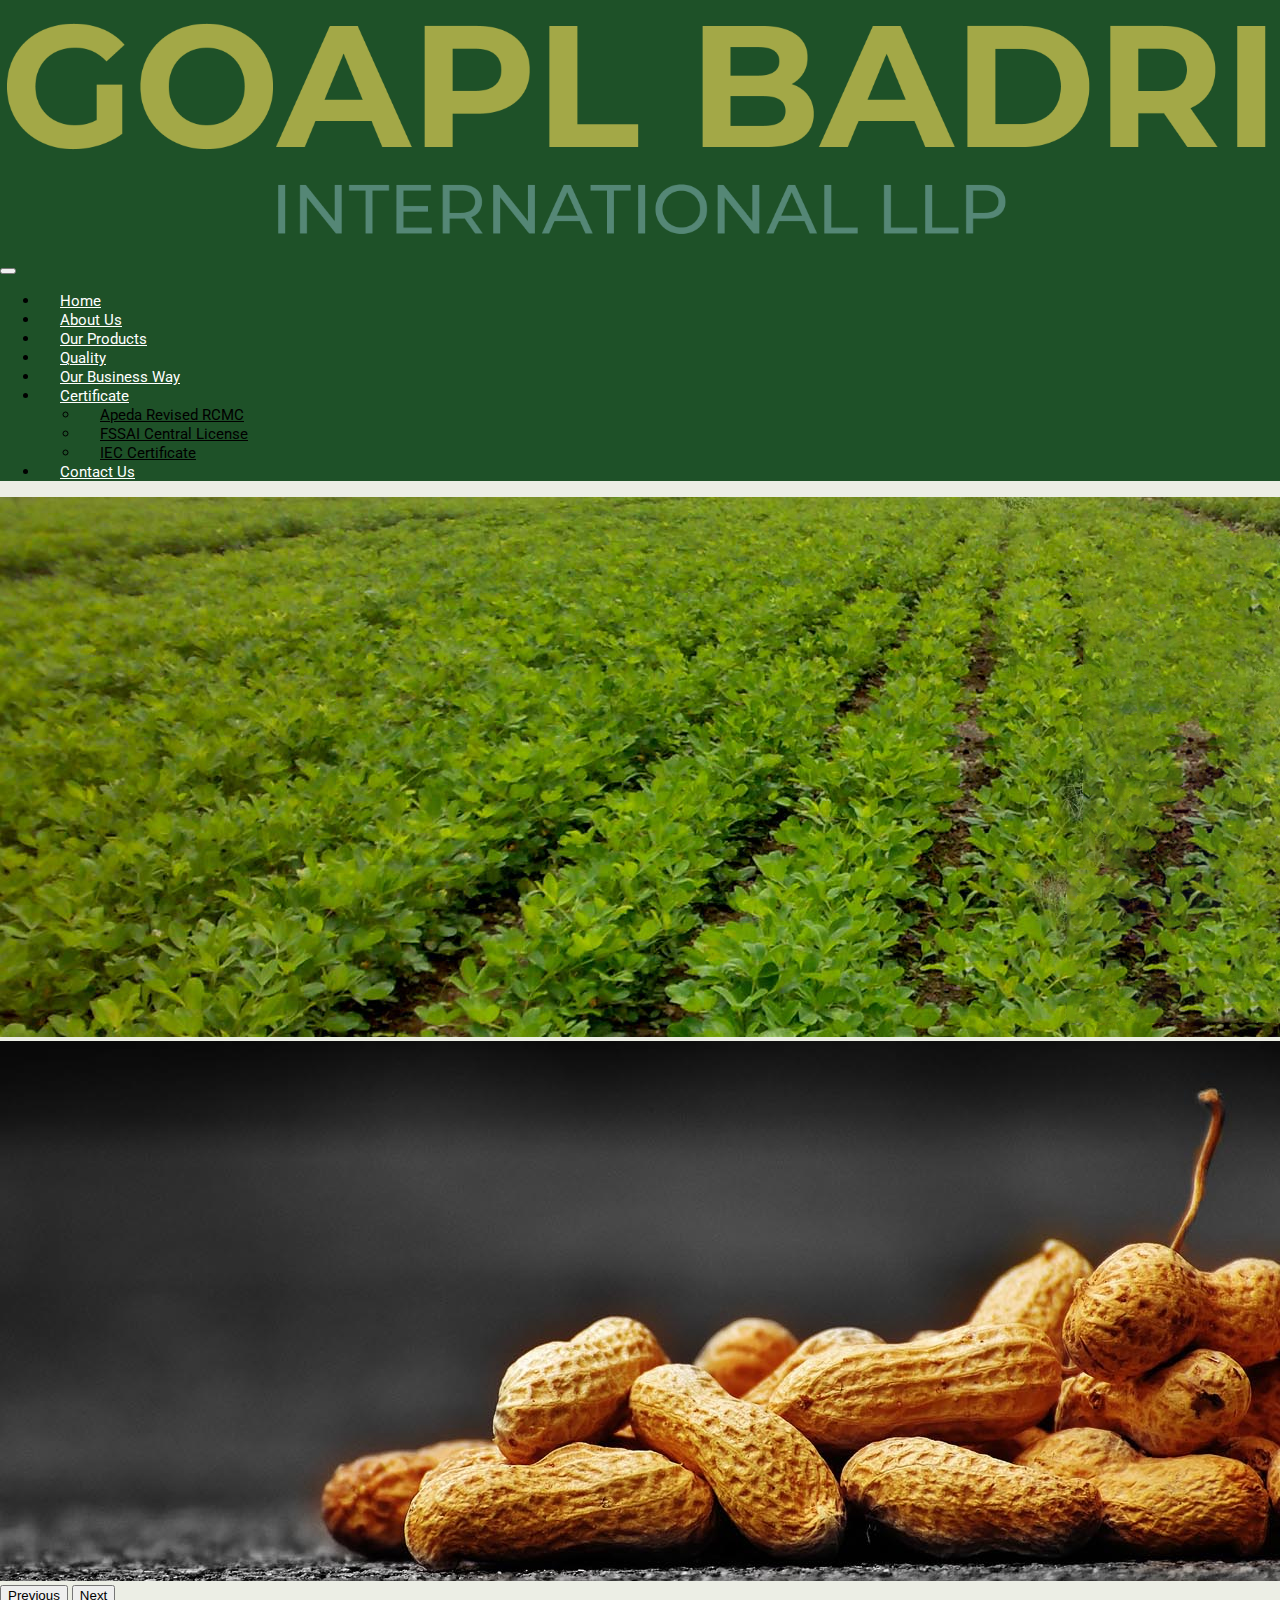
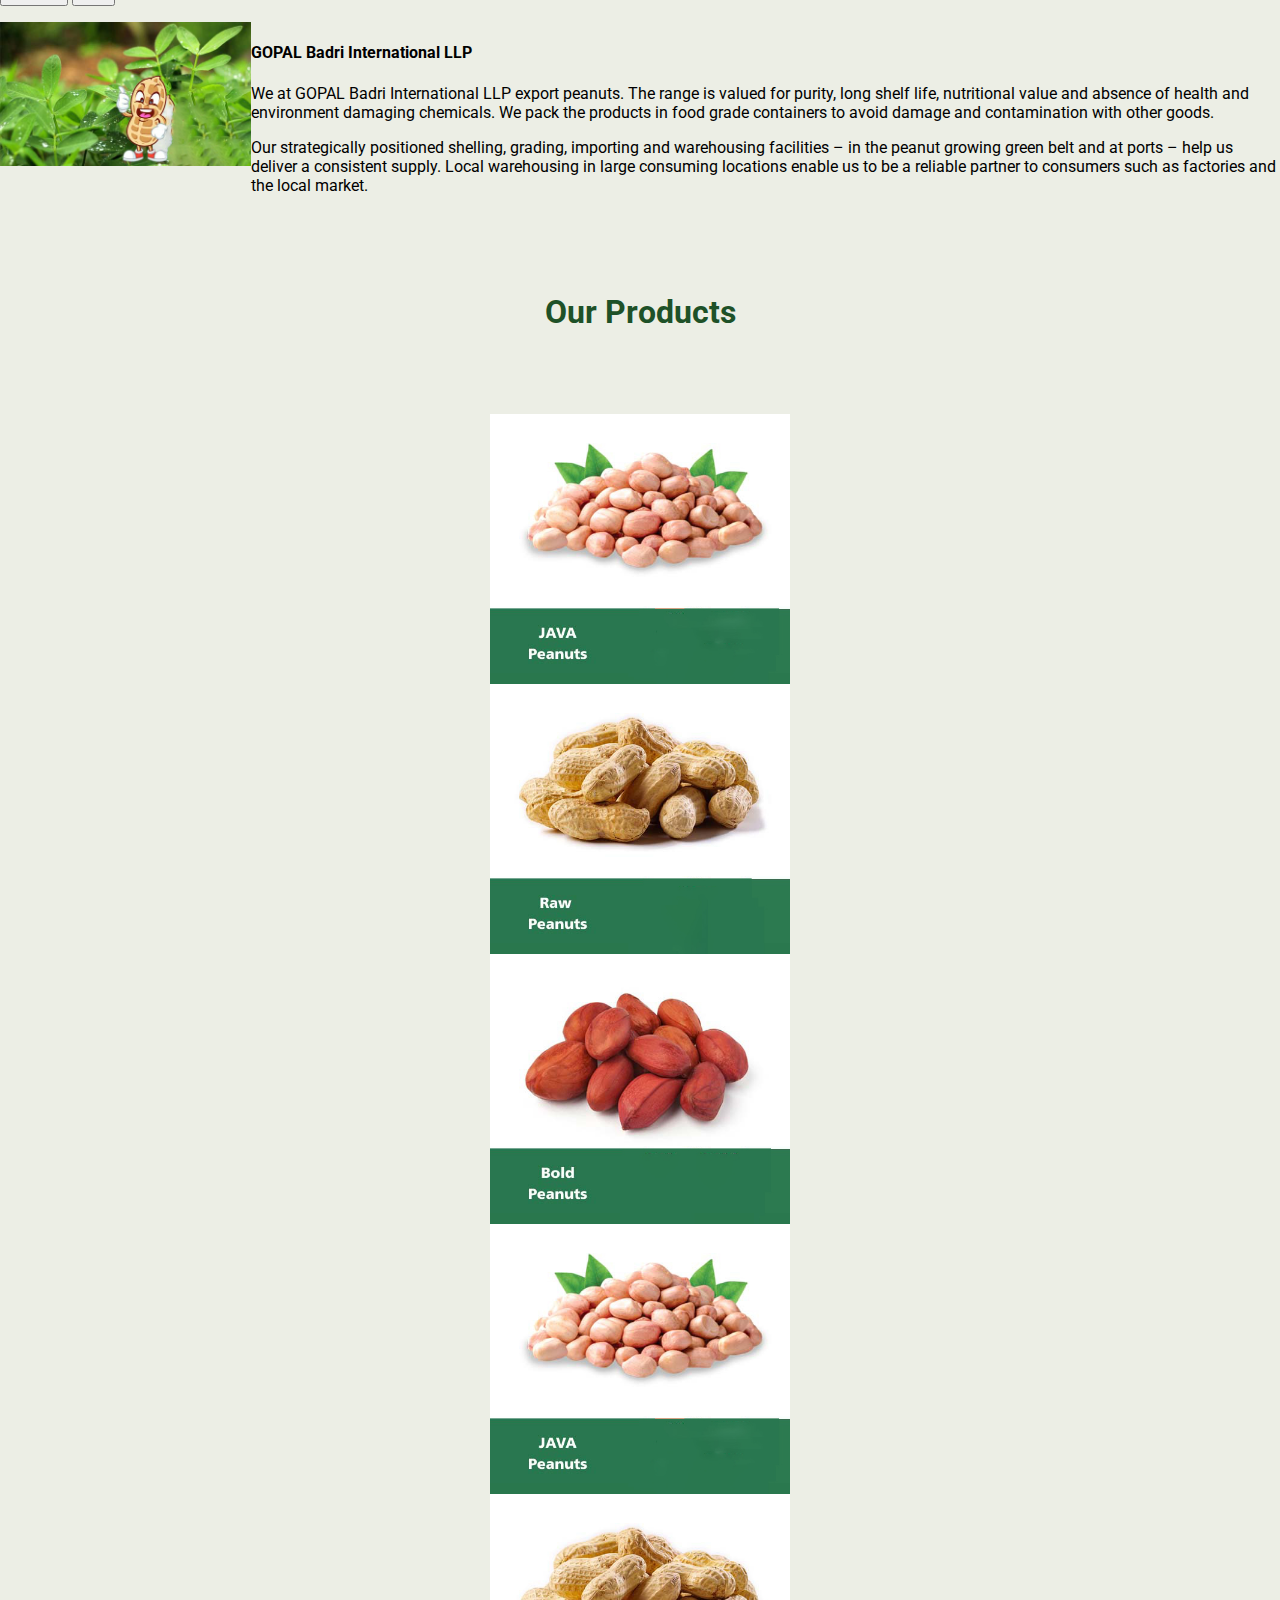
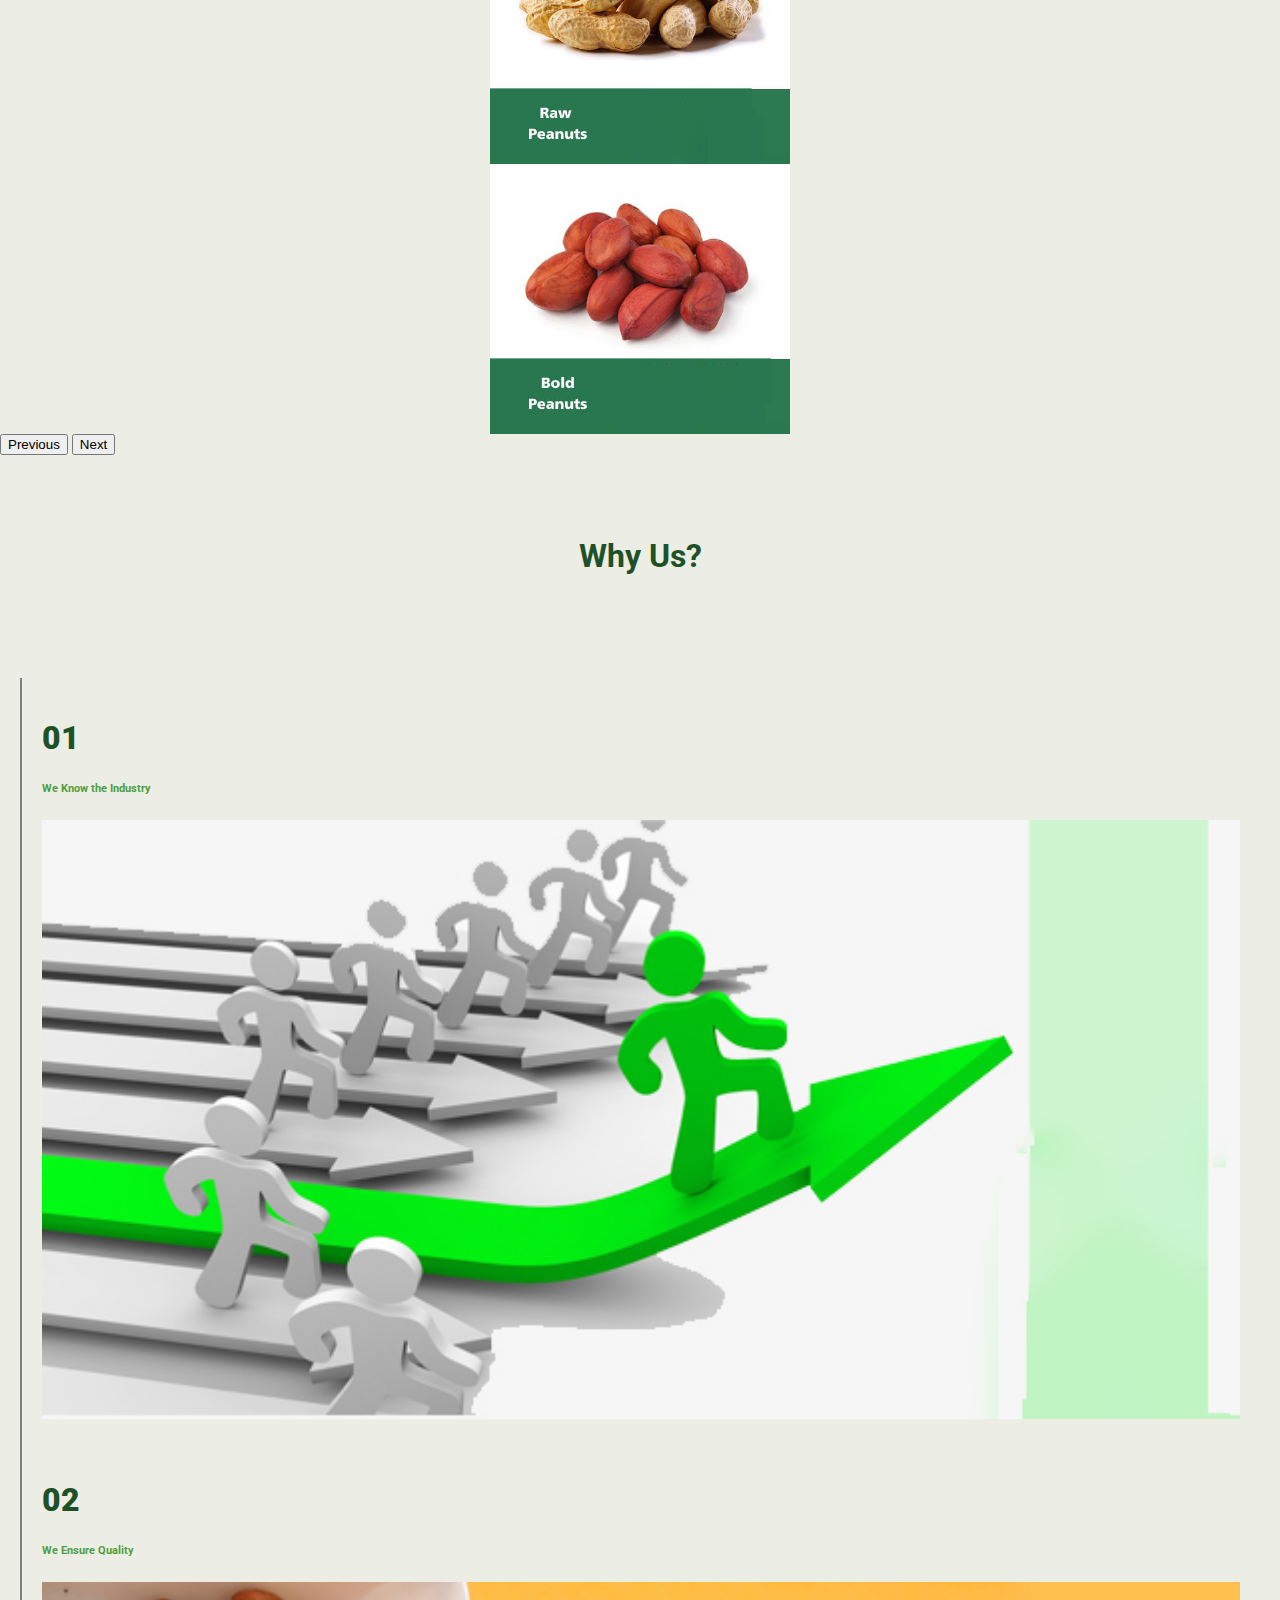
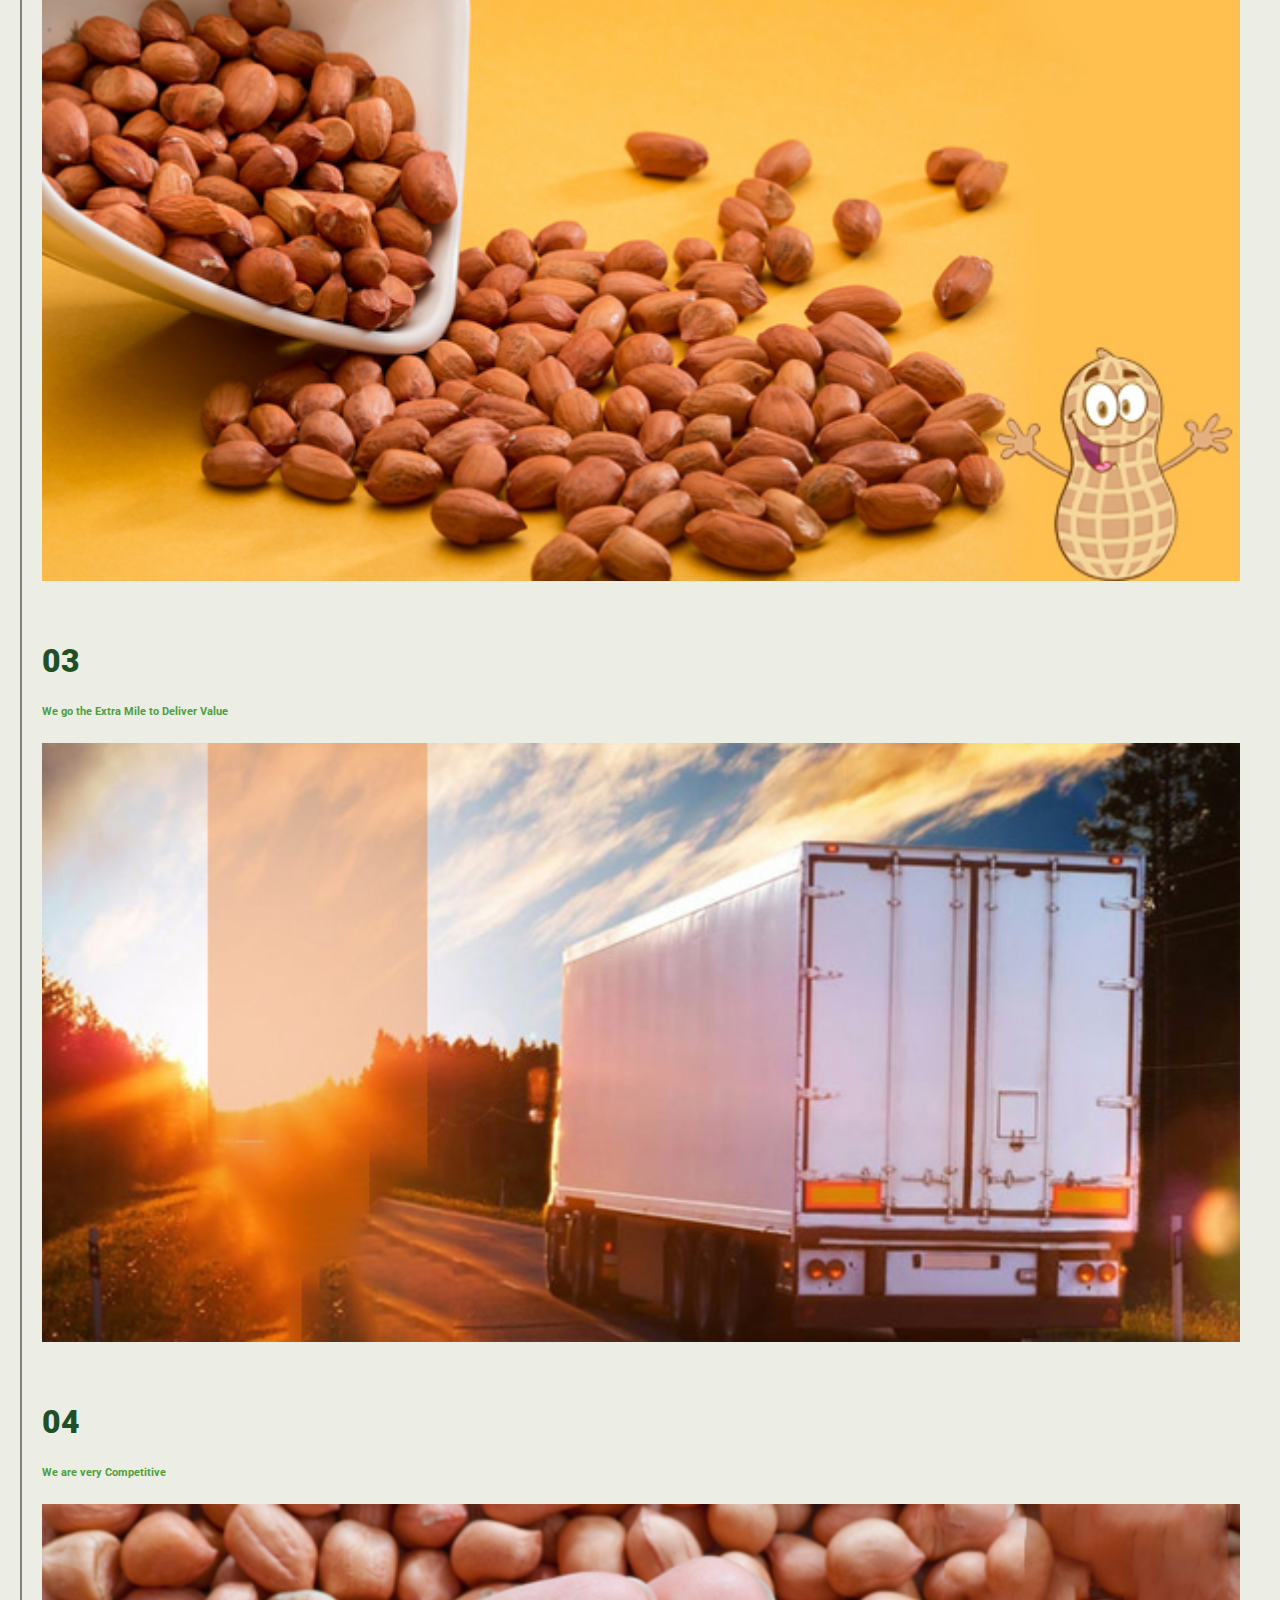
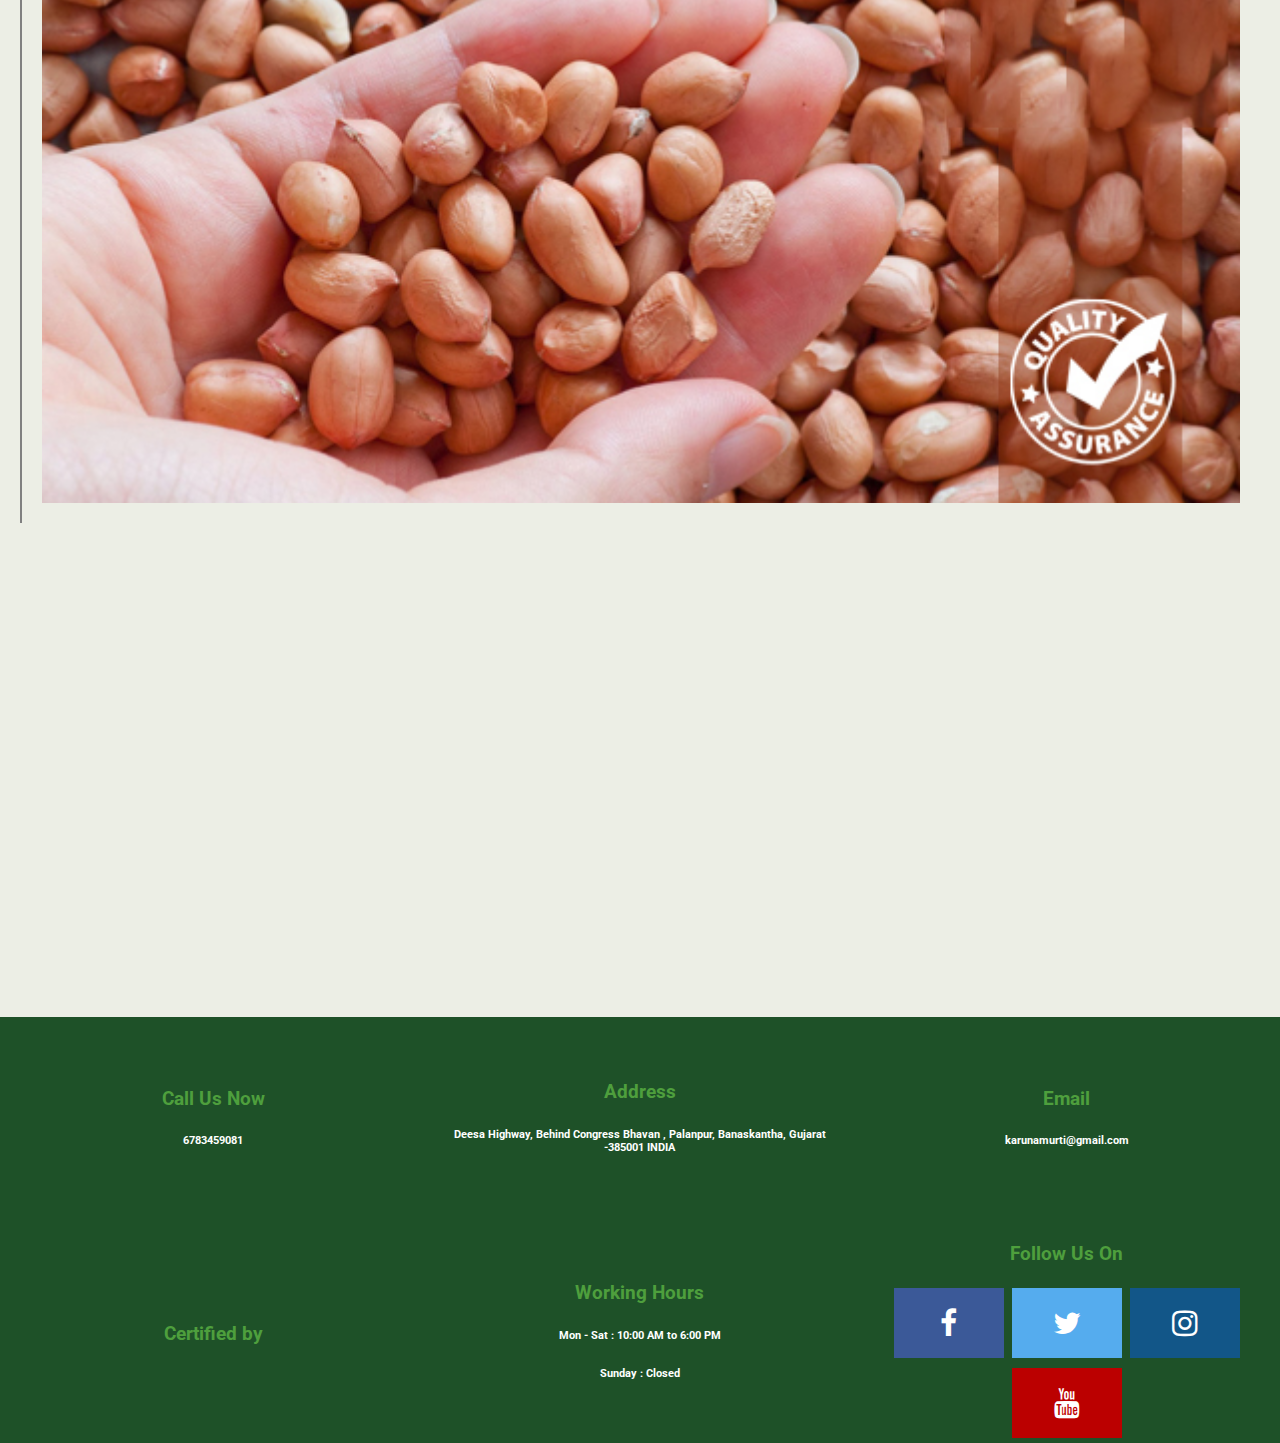
==== index.html @ 0a9499e6 "Add files via upload" ====
<!doctype html>
<html lang="en">
  <head>
    <!-- Required meta tags -->
    <meta charset="utf-8">
    <meta name="viewport" content="width=device-width, initial-scale=1">

    <!-- Bootstrap CSS -->
    <link href="https://cdn.jsdelivr.net/npm/bootstrap@5.1.3/dist/css/bootstrap.min.css" rel="stylesheet" integrity="sha384-1BmE4kWBq78iYhFldvKuhfTAU6auU8tT94WrHftjDbrCEXSU1oBoqyl2QvZ6jIW3" crossorigin="anonymous">
    <link rel="stylesheet" href="https://cdnjs.cloudflare.com/ajax/libs/font-awesome/4.7.0/css/font-awesome.min.css">
    <link rel="preconnect" href="https://fonts.googleapis.com">
<link rel="preconnect" href="https://fonts.gstatic.com" crossorigin>
<link href="https://fonts.googleapis.com/css2?family=Roboto&display=swap" rel="stylesheet">
    <link rel="stylesheet" href="css/style.css">
    <title>Gopal Bdri</title>
  </head>
  <body>
    <!-- <div class="logo-box container-fluid">
        <div class="row align-items-center">
            <div class="left col-xs-1 col-sm-1 col-md-1 col-lg-1">
                 <h1>Logo</h1>o-b
            </div>
            <div class="center col-xs-12 col-sm-12 col-md-5 col-lg-5">
                <img class="logo" src="img/logo.png" alt="">
            </div>

            <div class="center col-xs-12 col-sm-12 col-md-5 col-lg-5">
                <h3>Contact Us on 9999999999</h3>
                <h3>Email: 123@gmail.com</h3>
            </div>
            
            <div class="right col-xs-1 col-sm-1 col-md-1 col-lg-1">
                 <h1>Logo</h1>
            </div>
        </div>
    </div> -->
    <nav class="navbar navbar-expand-lg navbar-light">
        <div class="container-fluid">
          <a class="navbar-brand" href="#">
            <img class="logo" src="img/logo.png" alt="">
          </a>
          <button class="navbar-toggler" type="button" data-bs-toggle="collapse" data-bs-target="#navbarSupportedContent" aria-controls="navbarSupportedContent" aria-expanded="false" aria-label="Toggle navigation">
            <span class="navbar-toggler-icon"></span>
          </button>
          <div class="collapse navbar-collapse" id="navbarSupportedContent">
            <ul class="navbar-nav ms-auto mb-2 mb-lg-0">
              <li class="nav-item">
                <a class="nav-link active" aria-current="page" href="index.html">Home</a>
              </li>
              <li class="nav-item">
                <a class="nav-link active" aria-current="page" href="aboutus.html">About Us</a>
              </li>
              <li class="nav-item">
                <a class="nav-link active" aria-current="page" href="ourproducts.html">Our Products</a>
              </li>
              <li class="nav-item">
                <a class="nav-link active" aria-current="page" href="quality.html">Quality</a>
              </li>

              <li class="nav-item">
                <a class="nav-link active" aria-current="page" href="ourbusinessway.html">Our Business Way</a>
              </li>
              <!-- <li class="nav-item">
                <a class="nav-link" href="#">Link</a>
              </li> -->
              <li class="nav-item dropdown">
                <a class="nav-link dropdown-toggle" href="#" id="navbarDropdown" role="button" data-bs-toggle="dropdown" aria-expanded="false">
                  Certificate
                </a>
                <ul class="dropdown-menu" aria-labelledby="navbarDropdown">
                  <li><a class="dropdown-item" href="#">Apeda Revised RCMC</a></li>
                  <li><a class="dropdown-item" href="#">FSSAI Central License</a></li>
                  <!-- <li><hr class="dropdown-divider"></li> -->
                  <li><a class="dropdown-item" href="#">IEC Certificate</a></li>
                </ul>
              </li>

              <li class="nav-item">
                <a class="nav-link active" aria-current="page" href="connect.html">Contact Us</a>
              </li>
              <!-- <li class="nav-item">
                <a class="nav-link disabled">Disabled</a>
              </li> -->
            </ul>
          </div>
        </div>
      </nav>

      <div id="carouselExampleControls" class="carousel slide" data-bs-ride="carousel">
        <div class="carousel-inner">
          <div class="carousel-item active">
            <img src="img/1.jpg" class="d-block w-100" alt="...">
          </div>
          <div class="carousel-item">
            <img src="img/2.jpg" class="d-block w-100" alt="...">
          </div>
          <!-- <div class="carousel-item">
            <img src="..." class="d-block w-100" alt="...">
          </div> -->
        </div>
        <button class="carousel-control-prev" type="button" data-bs-target="#carouselExampleControls" data-bs-slide="prev">
          <span class="carousel-control-prev-icon" aria-hidden="true"></span>
          <span class="visually-hidden">Previous</span>
        </button>
        <button class="carousel-control-next" type="button" data-bs-target="#carouselExampleControls" data-bs-slide="next">
          <span class="carousel-control-next-icon" aria-hidden="true"></span>
          <span class="visually-hidden">Next</span>
        </button>
      </div>

      <div class="home-info">
          <div class="row row-home-info align-items-center">
              <div class="column1 col-xs-12 col-sm-12 col-md-6 col-lg-4">
                <img src="img/3.jpg" alt="">
              </div>
              <div class="column2 col-xs-12 col-sm-12 col-md-6 col-lg-4">
                <h4>GOPAL Badri International LLP</h4>
                <p>
                    We at GOPAL Badri International LLP export peanuts.
                    The range is valued for purity, long shelf life,
                    nutritional value and absence of health and environment
                    damaging chemicals. We pack the products in food grade 
                    containers to avoid damage and contamination with other goods.
                </p>

                <p>
                    Our strategically positioned shelling, grading, importing and 
                    warehousing facilities – in the peanut growing green belt and
                    at ports – help us deliver a consistent supply. Local warehousing in
                    large consuming locations enable us to be a 
                    reliable partner to consumers such as factories and the local market.
                </p>
              </div>
          </div>
      </div>

      <div class="sub-heading">
        <h4>Our Products</h4>
      </div>

      <div id="carouselExampleControls" class="carousel slide" data-bs-ride="carousel">
        <div class="carousel-inner">
          <div class="carousel-item active">
              <div class="row">
                  <div class="col-4">
                    <img src="img/products/1.jpg" class="d-block w-100" alt="...">
                    
                  </div>
                  <div class="col-4">
                    <img src="img/products/2.jpg" class="d-block w-100" alt="...">
                   
                  </div>
                  <div class="col-4">
                    <img src="img/products/3.jpg" class="d-block w-100" alt="...">
                    
                  </div>
                </div>
          </div>
          <div class="carousel-item">
            <div class="row align-items-center">
                <div class="col-4">
                  <img src="img/products/1.jpg" class="d-block w-100" alt="...">
                  
                </div>
                <div class="col-4">
                  <img src="img/products/2.jpg" class="d-block w-100" alt="...">
                  
                </div>
                <div class="col-4">
                  <img src="img/products/3.jpg" class="d-block w-100" alt="...">
                </div>
              </div>
        </div>
        </div>
        <button class="carousel-control-prev" type="button" data-bs-target="#carouselExampleControls" data-bs-slide="prev">
          <span class="carousel-control-prev-icon" aria-hidden="true"></span>
          <span class="visually-hidden">Previous</span>
        </button>
        <button class="carousel-control-next" type="button" data-bs-target="#carouselExampleControls" data-bs-slide="next">
          <span class="carousel-control-next-icon" aria-hidden="true"></span>
          <span class="visually-hidden">Next</span>
        </button>
      </div>

      <!-- Multi Carousal -->
      <!-- Multi Caraousal Finish  -->

      <div class="sub-heading">
        <h4>Why Us?</h4>
      </div>


      <div class="why-us">
          <div class="row align-items-center">
            <div class=" why-us-box col-sm-6 col-lg-3 justify-content-center text-center">
              <div class="why-us-box-text">
                <h1>
                  01
                </h1>
                <h6>
                  We Know the Industry
                </h6>
              </div>
              <img src="img/WhyUS/1.jpg" alt="">
            </div>

            <div class="why-us-box col-sm-6 col-lg-3  justify-content-center text-center">
              <div class="why-us-box-text">
                <h1>
                  02
                </h1>
                <h6>
                 We Ensure Quality
                </h6>
              </div>
              <img src="img/WhyUS/2.jpg" alt="">
            </div>

            <div class="why-us-box col-sm-6 col-lg-3 justify-content-center text-center">
              <div class="why-us-box-text">
                <h1>
                  03
                </h1>
                <h6>
                  We go the Extra Mile to Deliver Value
                </h6>
              </div>
              <img src="img/WhyUS/3.jpg" alt="">
            </div>

            <div class="why-us-box col-sm-6 col-lg-3 justify-content-center text-center">
              <div class="why-us-box-text">
                <h1>
                  04
                </h1>
                <h6>
                  We are very Competitive
                </h6>
              </div> 
              <img src="img/WhyUS/4.jpg" alt="">
            </div>
          </div>
      </div>

      <!-- Map -->

      <iframe src="https://www.google.com/maps/embed?pb=!1m14!1m12!1m3!1d14601.532637195813!2d72.3891192!3d23.804970349999998!2m3!1f0!2f0!3f0!3m2!1i1024!2i768!4f13.1!5e0!3m2!1sen!2sin!4v1634655933311!5m2!1sen!2sin" width="100%" height="450" style="border:0;" allowfullscreen="" loading="lazy"></iframe>


      <!-- Footer -->
      <div class="footer">
        
        <div class="footer-row-1">
          <div class="column-1">
            <h3>Call Us Now</h3>
            <h6>6783459081</h6>
          </div>
          <div class="column-2">
            <h3>Address</h3>
            <h6>Deesa Highway,
              Behind Congress Bhavan ,
              Palanpur, Banaskantha,
              Gujarat -385001 INDIA</h6>
          </div>
          <div class="column-3">
            <h3>Email</h3>
            <h6>karunamurti@gmail.com</h6>
          </div>
        </div>

        <div class="footer-row-2">
          <div class="column-1">
            <h3>Certified by</h3>
          
          </div>
          <div class="column-2">
            <h3>Working Hours</h3>
            <h6>Mon - Sat : 10:00 AM to 6:00 PM
              </h6>

              <h6>Sunday : Closed</h6>
          </div>
          <div class="column-3">
            <h3>Follow Us On</h3>
            <div class="iconstack">
              <a href="#" class="fa fa-facebook"></a>
              <a href="#" class="fa fa-twitter"></a>
              <a href="#" class="fa fa-instagram"></a>
              <a href="#" class="fa fa-youtube"></a>
            </div>
          </div>
        </div>

      </div>
    <!-- Optional JavaScript; choose one of the two! -->

    <!-- Option 1: Bootstrap Bundle with Popper -->
    <script src="https://cdn.jsdelivr.net/npm/bootstrap@5.1.3/dist/js/bootstrap.bundle.min.js" integrity="sha384-ka7Sk0Gln4gmtz2MlQnikT1wXgYsOg+OMhuP+IlRH9sENBO0LRn5q+8nbTov4+1p" crossorigin="anonymous"></script>
    <script src="app.js"></script>
    <!-- Option 2: Separate Popper and Bootstrap JS -->
    <!--
    <script src="https://cdn.jsdelivr.net/npm/@popperjs/core@2.10.2/dist/umd/popper.min.js" integrity="sha384-7+zCNj/IqJ95wo16oMtfsKbZ9ccEh31eOz1HGyDuCQ6wgnyJNSYdrPa03rtR1zdB" crossorigin="anonymous"></script>
    <script src="https://cdn.jsdelivr.net/npm/bootstrap@5.1.3/dist/js/bootstrap.min.js" integrity="sha384-QJHtvGhmr9XOIpI6YVutG+2QOK9T+ZnN4kzFN1RtK3zEFEIsxhlmWl5/YESvpZ13" crossorigin="anonymous"></script>
    -->
  </body>
</html>
---- css/style.css ----
body{
    font-family: 'Roboto', sans-serif;
    background-color: #eceee5;
    margin: 0px;
    padding: 0px;
}

.container{
    margin: 0px;
}

nav{
    margin:0px;
    background-color: #1E5128 !important;
}

.logo-box{
    height: 15vh;
}
.logo-box .row{
    height: 100%;
}
.navbar-brand{
    width: 20%;
}
.logo{
    width: 100%;
    height: 100%;
}

.nav-item a{
    color: white !important;
    font-size: 15px;
    padding-left: 20px;
}


.nav-item a:hover{
    color: #4E9F3D !important;
}

.nav-item .dropdown-menu li a{
    color:black !important;
}

.home-info{
   
    margin-top: 1em;
    /* border: solid red 2px; */
    
}
.row-home-info{
    display: flex;
    flex-direction: row;
    justify-content: space-around;
}

.row .col-4 img{
    max-width: 300px;
    display: block;
    margin: auto;
    /* border: solid 2px green; */
}

.sub-heading{
    /* border: solid 2px black; */
    text-align: center;
    color: #1E5128;
    padding: 20px;
    margin: 20px;
}

.sub-heading h4{
    font-size: 2rem;
    font-weight: bold;
}


.column1 img{
    width: 100%;
}
.why-us{
    /* border: 2px solid red; */
    padding: 20px;
    padding-bottom: 40px;
}

.why-us img{
    width: 100%;
}

.why-us-box{
    color: #1E5128;
    font-weight: bold;
    border-left: solid 2px grey;
    display: flex;
    justify-content: space-around;
    flex-direction: column;
    padding: 20px;
}

.why-us-box-text{
    text-align: start;
}

.why-us-box-text h1{
    font-weight: 900;
} 

.why-us-box-text h6{
    font-weight: 700;
    color: #4E9F3D;
} 
.footer{
    
    width: 100%;
    background-color: #1E5128;
    color: white;
}

.footer-row-1, .footer-row-2{
    padding-top: 5vh;
    display: flex;
    flex-direction: row;
    align-items: center;
    justify-content: space-around;
    align-content: center;
}
.column-1, .column-2, .column-3{
    text-align: center;
    /* border: solid 2px tan; */
    width: 30%;
}

@media only screen and (max-width: 800px) {
    
    *{
        text-align: center;
    }
    .footer-row-1, .footer-row-2{
        padding-top: 5vh;
        display: flex;
        flex-direction: column;
        align-items: center;
        justify-content: space-around;
        align-content: center;
    }

    .column-1, .column-2, .column-3{
        text-align: center;
        /* border: solid 2px tan; */
        padding-top: 50px;
        width: 80%;
    }
    .navbar-brand{
        width: 50%;
    }
    .row-home-info img{
        display: none;
    }
    
  }



.column-3 h3,
.column-2 h3,
.column-1 h3{

    color: #4E9F3D;

} 
.fa {
    padding: 20px;
    font-size: 30px;
    width: 70px;
    text-align: center;
    text-decoration: none;
    margin: 5px 2px;
  }
  
  .fa:hover {
      opacity: 0.7;
  }
  
  .fa-facebook {
    background: #3B5998;
    color: white;
  }
  
  .fa-twitter {
    background: #55ACEE;
    color: white;
  }
  
  .fa-linkedin {
    background: #007bb5;
    color: white;
  }
  
  .fa-youtube {
    background: #bb0000;
    color: white;
  }
  
  .fa-instagram {
    background: #125688;
    color: white;
  }
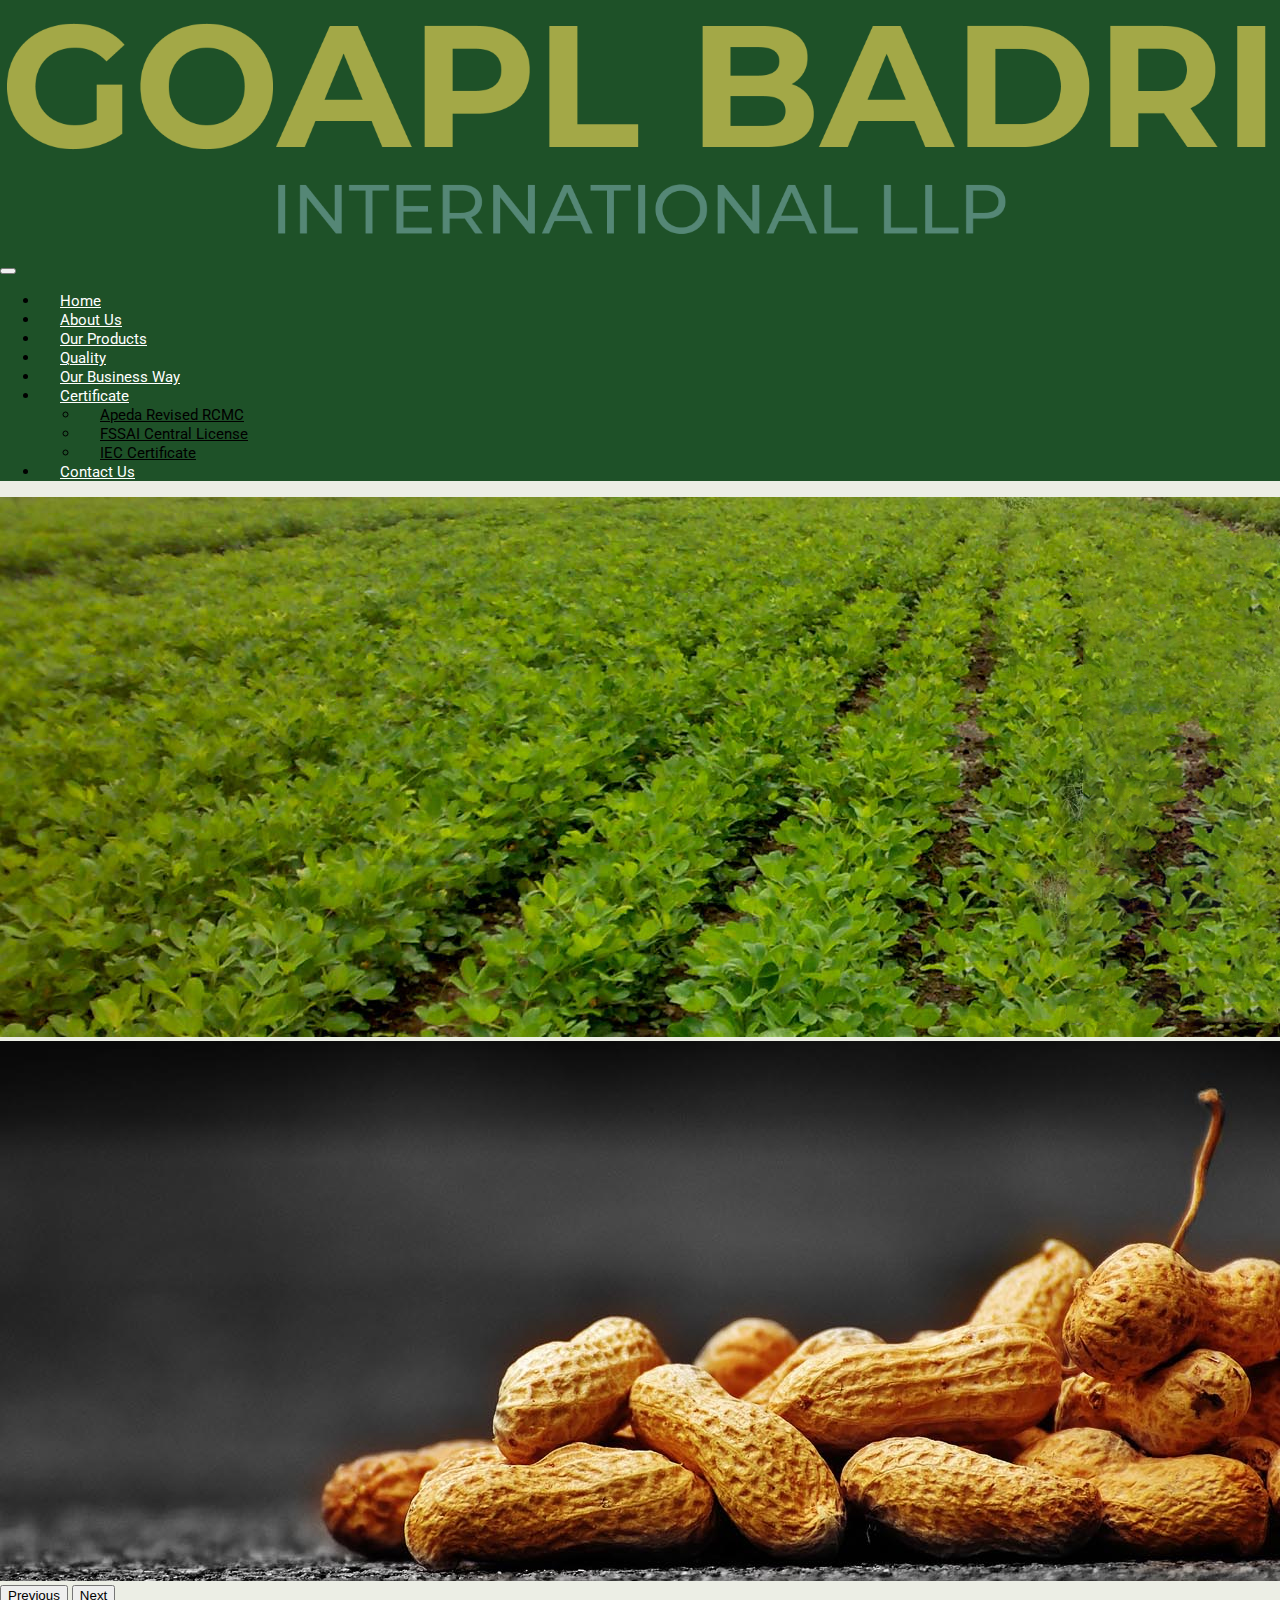
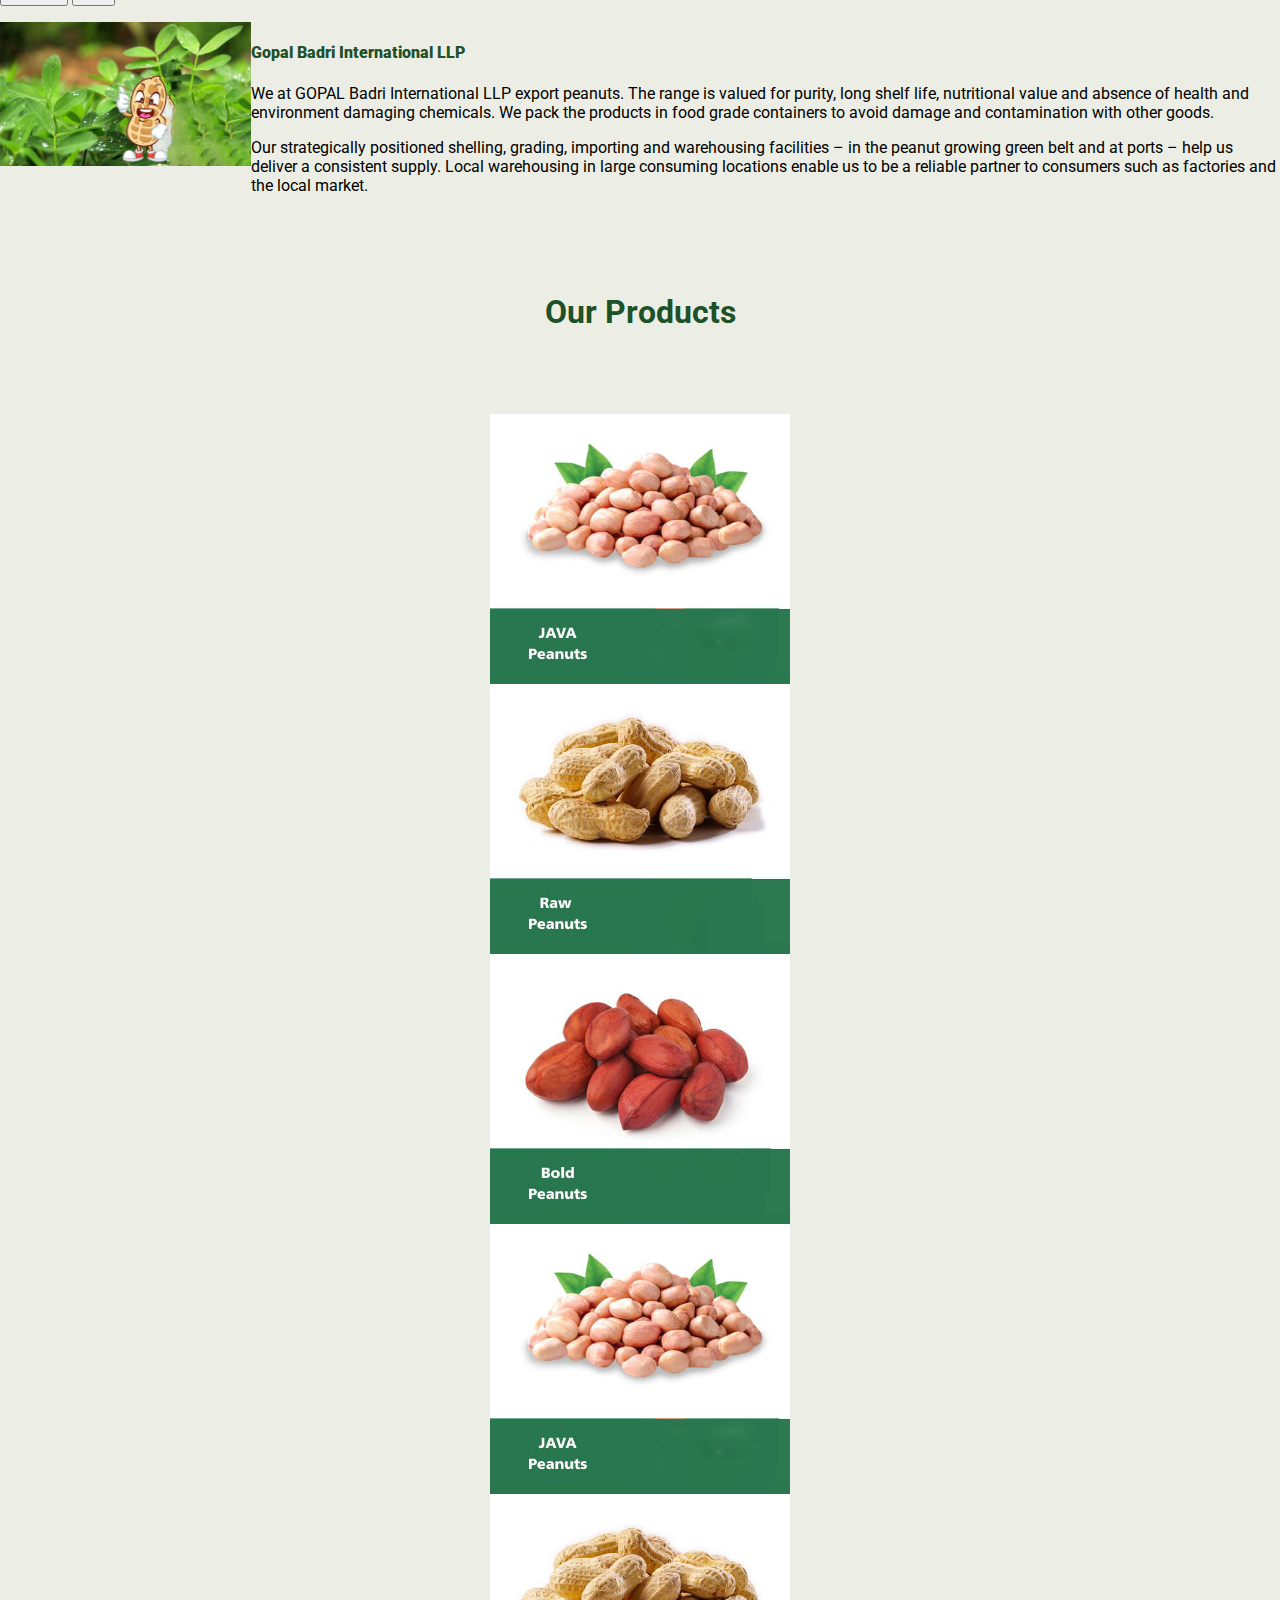
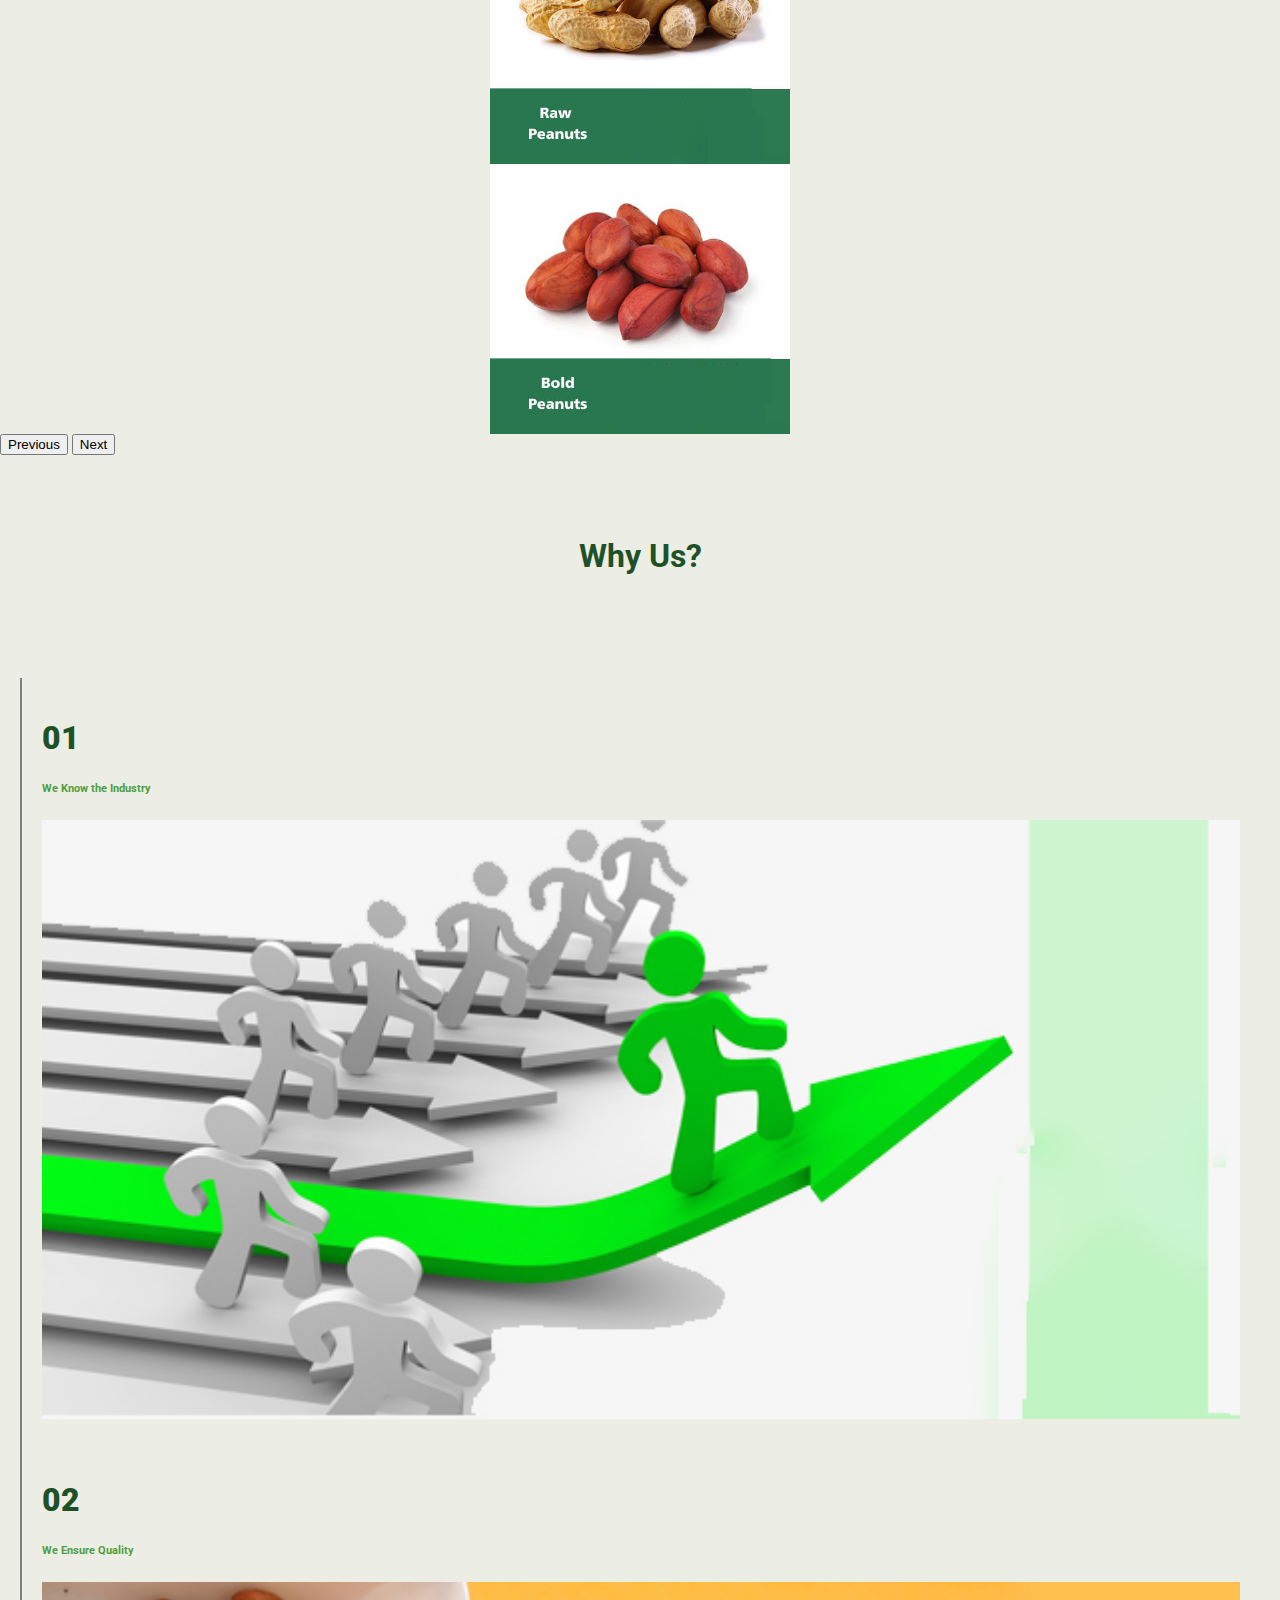
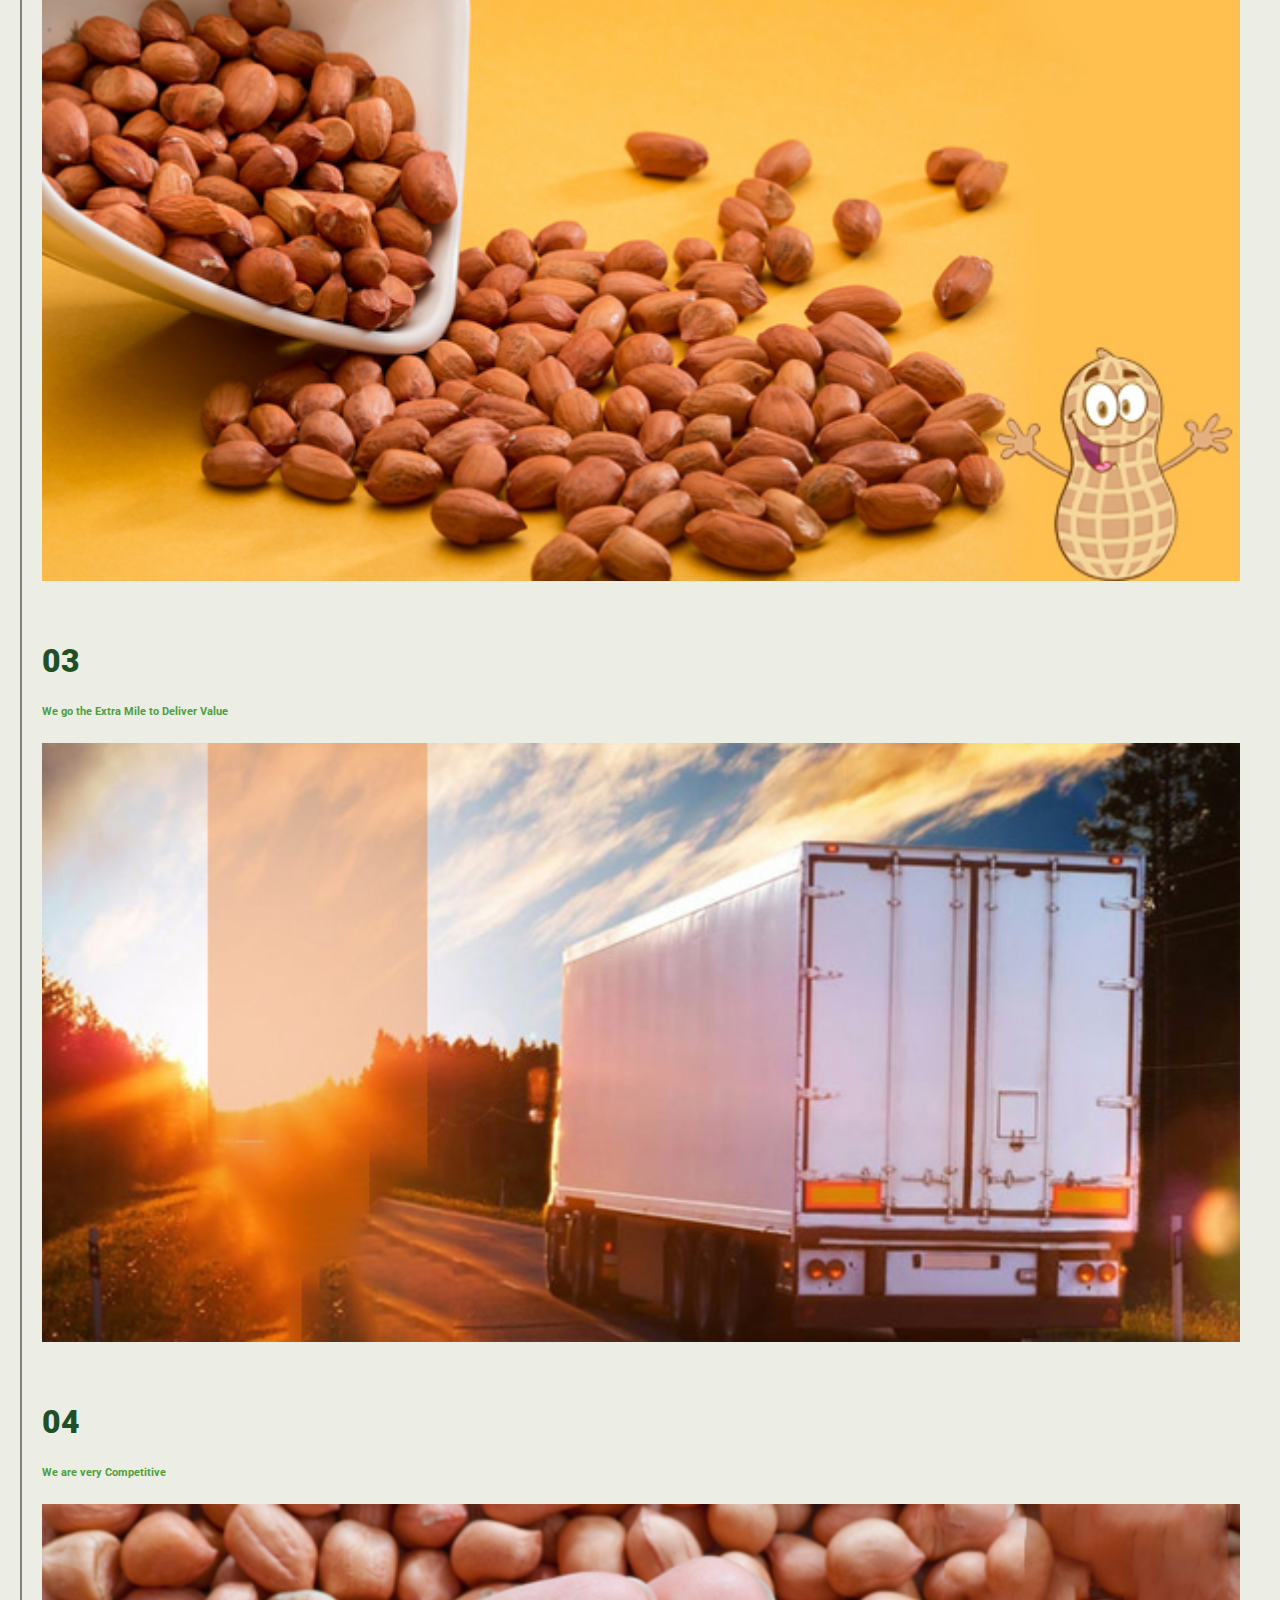
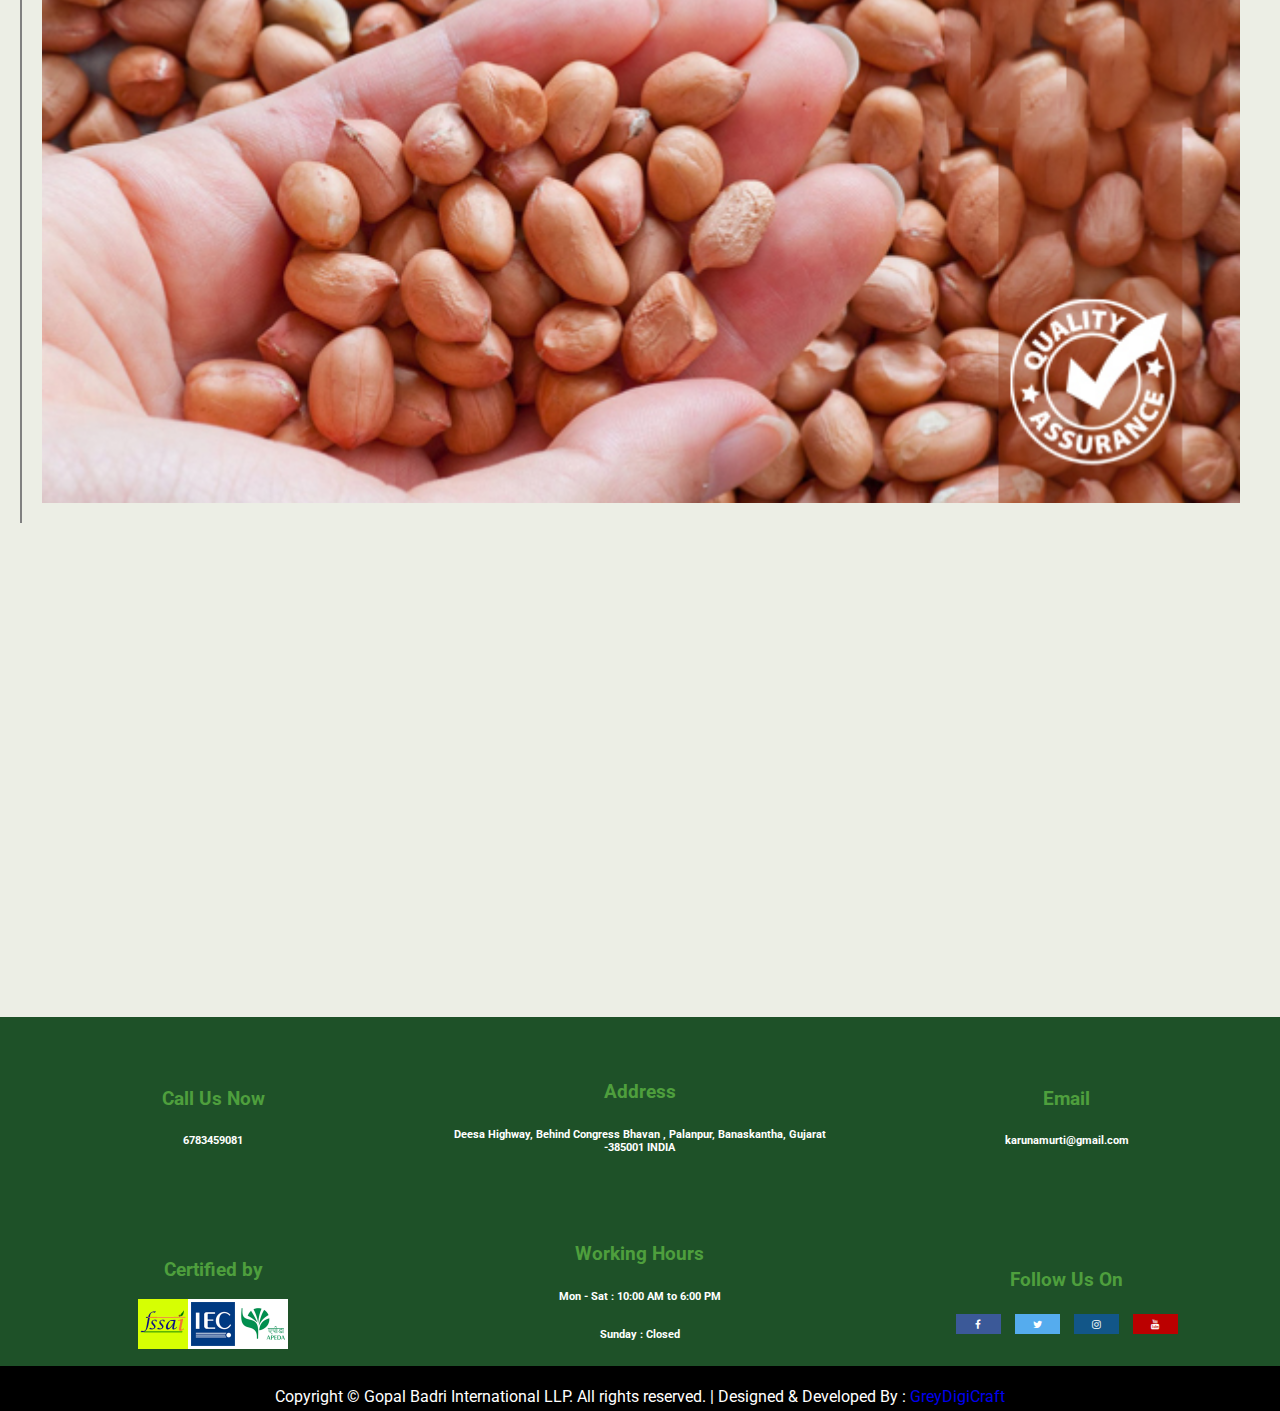
==== commit f6e2ec77: "Add files via upload" ====
--- a/index.html
+++ b/index.html
@@ -114,7 +114,7 @@
                 <img src="img/3.jpg" alt="">
               </div>
               <div class="column2 col-xs-12 col-sm-12 col-md-6 col-lg-4">
-                <h4>GOPAL Badri International LLP</h4>
+                <h4>Gopal Badri International LLP</h4>
                 <p>
                     We at GOPAL Badri International LLP export peanuts.
                     The range is valued for purity, long shelf life,
@@ -138,7 +138,7 @@
         <h4>Our Products</h4>
       </div>
 
-      <div id="carouselExampleControls" class="carousel slide" data-bs-ride="carousel">
+      <div id="carouselExampleControls" class="carousel slide carousel-products-laptop" data-bs-ride="carousel">
         <div class="carousel-inner">
           <div class="carousel-item active">
               <div class="row">
@@ -182,8 +182,36 @@
         </button>
       </div>
 
+
+
       <!-- Multi Carousal -->
       <!-- Multi Caraousal Finish  -->
+
+      <!--Caraousal of Products for Mobile -->
+      <div id="carouselExampleControls" class="carousel slide carousel-products-mobile" data-bs-ride="carousel">
+        <div class="carousel-inner carousel-inner-products">
+          <div class="carousel-item carousel-item-products active">
+            <img src="img/products/1.jpg" class="d-block w-100" alt="...">
+          </div>
+          <div class="carousel-item carousel-item-products">
+            <img src="img/products/2.jpg" class="d-block w-100" alt="...">
+          </div>
+
+          <div class="carousel-item carousel-item-products">
+            <img src="img/products/3.jpg" class="d-block w-100" alt="...">
+          </div>
+        </div>
+        <button class="carousel-control-prev" type="button" data-bs-target="#carouselExampleControls" data-bs-slide="prev">
+          <span class="carousel-control-prev-icon" aria-hidden="true"></span>
+          <span class="visually-hidden">Previous</span>
+        </button>
+        <button class="carousel-control-next" type="button" data-bs-target="#carouselExampleControls" data-bs-slide="next">
+          <span class="carousel-control-next-icon" aria-hidden="true"></span>
+          <span class="visually-hidden">Next</span>
+        </button>
+      </div>
+
+      <!-- Caraousal of Products for Mobile Finish-->
 
       <div class="sub-heading">
         <h4>Why Us?</h4>
@@ -271,6 +299,12 @@
         <div class="footer-row-2">
           <div class="column-1">
             <h3>Certified by</h3>
+
+            <div class="img-box">
+              <img src="img/fssai.jpg" alt="">
+              <img src="img/iec.png" alt="">
+              <img src="img/APEDA.png" alt="">
+            </div>
           
           </div>
           <div class="column-2">
@@ -290,7 +324,10 @@
             </div>
           </div>
         </div>
-
+        <div class="grey">
+          <p>Copyright © Gopal Badri International LLP. All rights reserved. 
+            | Designed & Developed By : <a target="_blank" href="https://greydigicraft.in/">GreyDigiCraft</a></p>
+        </div>
       </div>
     <!-- Optional JavaScript; choose one of the two! -->
 
--- a/css/style.css
+++ b/css/style.css
@@ -5,6 +5,10 @@
     padding: 0px;
 }
 
+.carousel-products-mobile{
+    display: none;
+}
+
 .container{
     margin: 0px;
 }
@@ -78,6 +82,11 @@
 
 .column1 img{
     width: 100%;
+}
+
+.column2 h4{
+    font-weight: 900;
+    color: #1E5128;
 }
 .why-us{
     /* border: 2px solid red; */
@@ -133,9 +142,16 @@
 }
 
 @media only screen and (max-width: 800px) {
-    
+
+    .carousel-products-mobile{
+        display: block;
+    }
+    .carousel-products-laptop{
+        display: none;
+    }
     *{
         text-align: center;
+        overflow-x: hidden;
     }
     .footer-row-1, .footer-row-2{
         padding-top: 5vh;
@@ -158,6 +174,21 @@
     .row-home-info img{
         display: none;
     }
+
+    
+
+    .carousel-inner-products{
+        margin: 0px auto;
+        /* border: 2px solid yellow; */
+        width: 80% !important;
+        height: 80% !important;
+    }
+
+    .carousel-item-products img{
+        margin: 0px auto;
+        width: 80% !important;
+        height: 80% !important;
+    }
     
   }
 
@@ -171,12 +202,12 @@
 
 } 
 .fa {
-    padding: 20px;
-    font-size: 30px;
-    width: 70px;
+    padding: 5px;
+    font-size: 10px;
+    width: 35px;
     text-align: center;
     text-decoration: none;
-    margin: 5px 2px;
+    margin: 5px 5px;
   }
   
   .fa:hover {
@@ -207,4 +238,37 @@
     background: #125688;
     color: white;
   }
-  
+
+  .img-box{
+      /* border: 2px solid red; */
+      display: flex;
+      flex-direction: row;
+      width: 150px;
+      margin: 0px auto;
+  }
+
+  .img-box img{
+      width: 50px;
+  }
+  
+
+  .grey{
+    background-color: black;
+    color: white;
+    text-align: center;
+    height: 5vh;
+    display: grid;
+    /* padding-top: 2px; */
+  
+}
+
+.grey p{
+    /* height: 100%; */
+    padding-top: 5px;
+    /* border: solid 2px red; */
+}
+
+.grey p a{
+    text-decoration: none;
+    text-decoration-style: none;
+}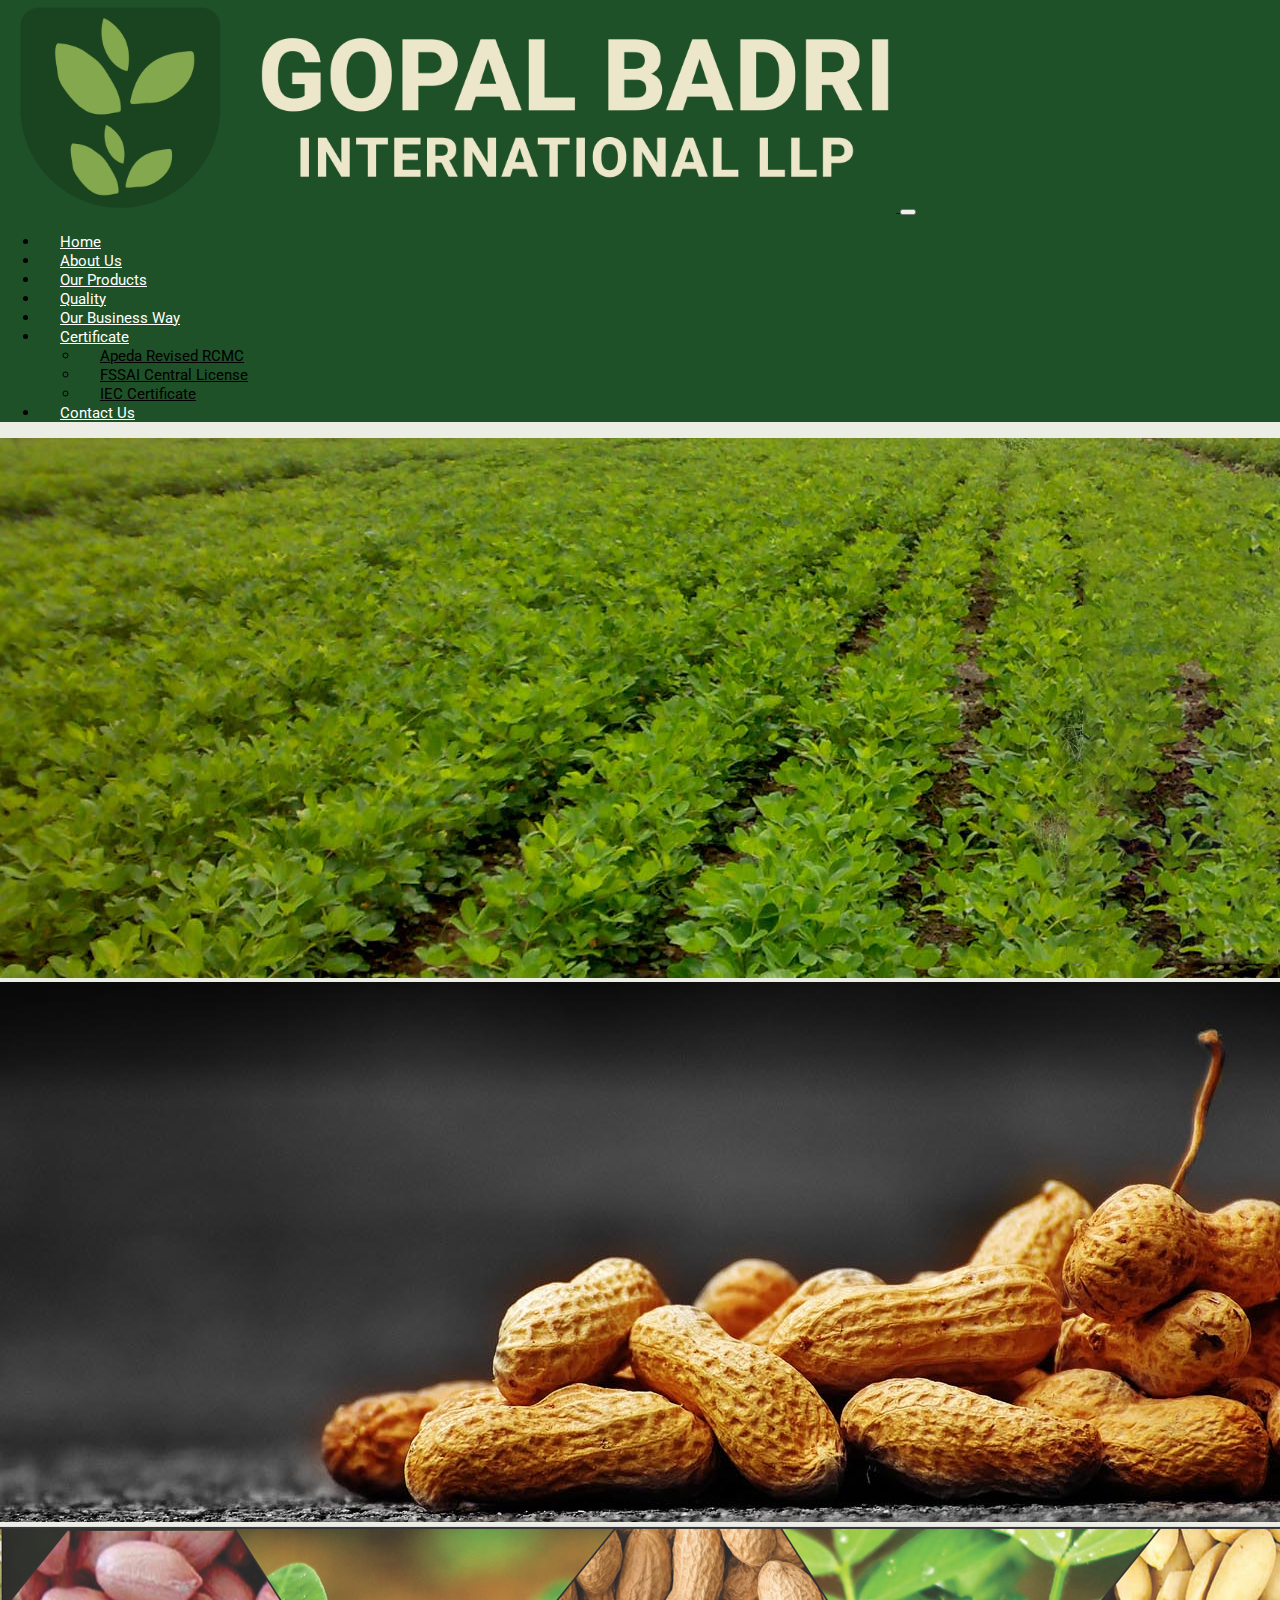
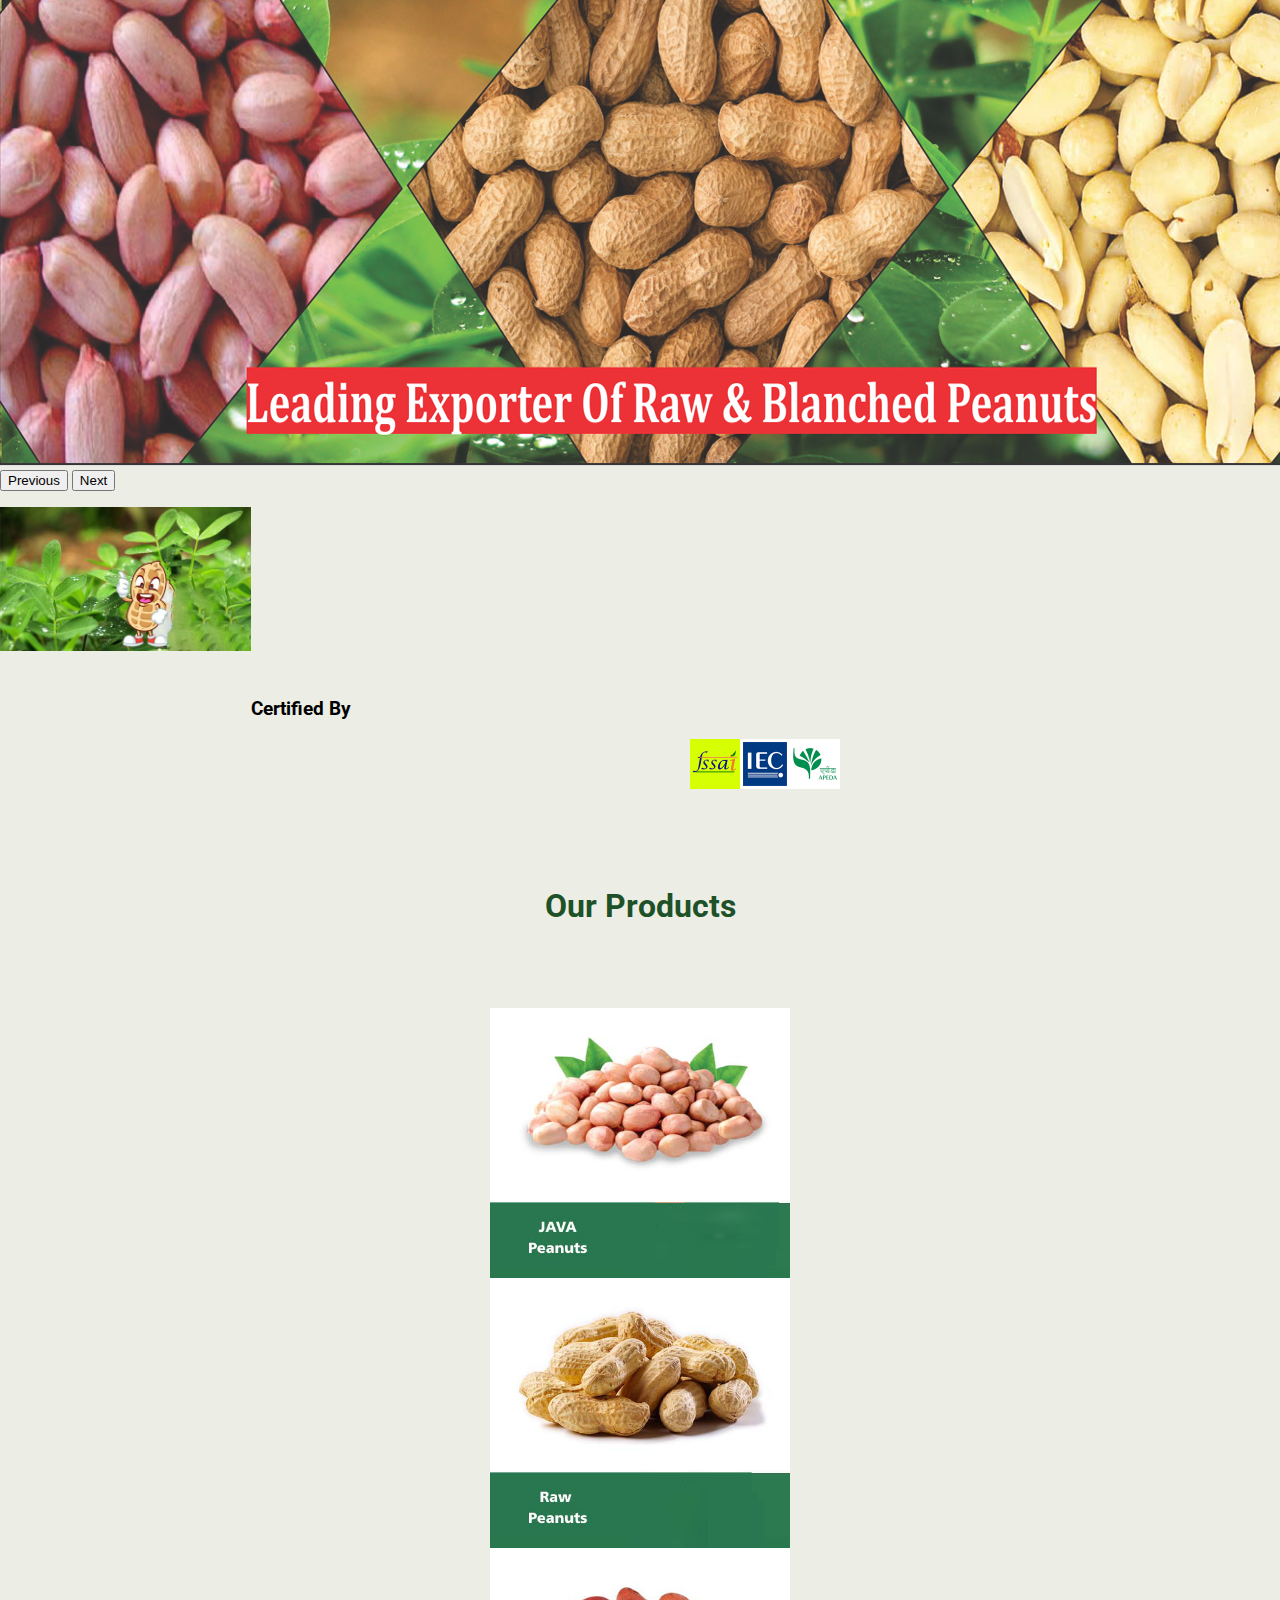
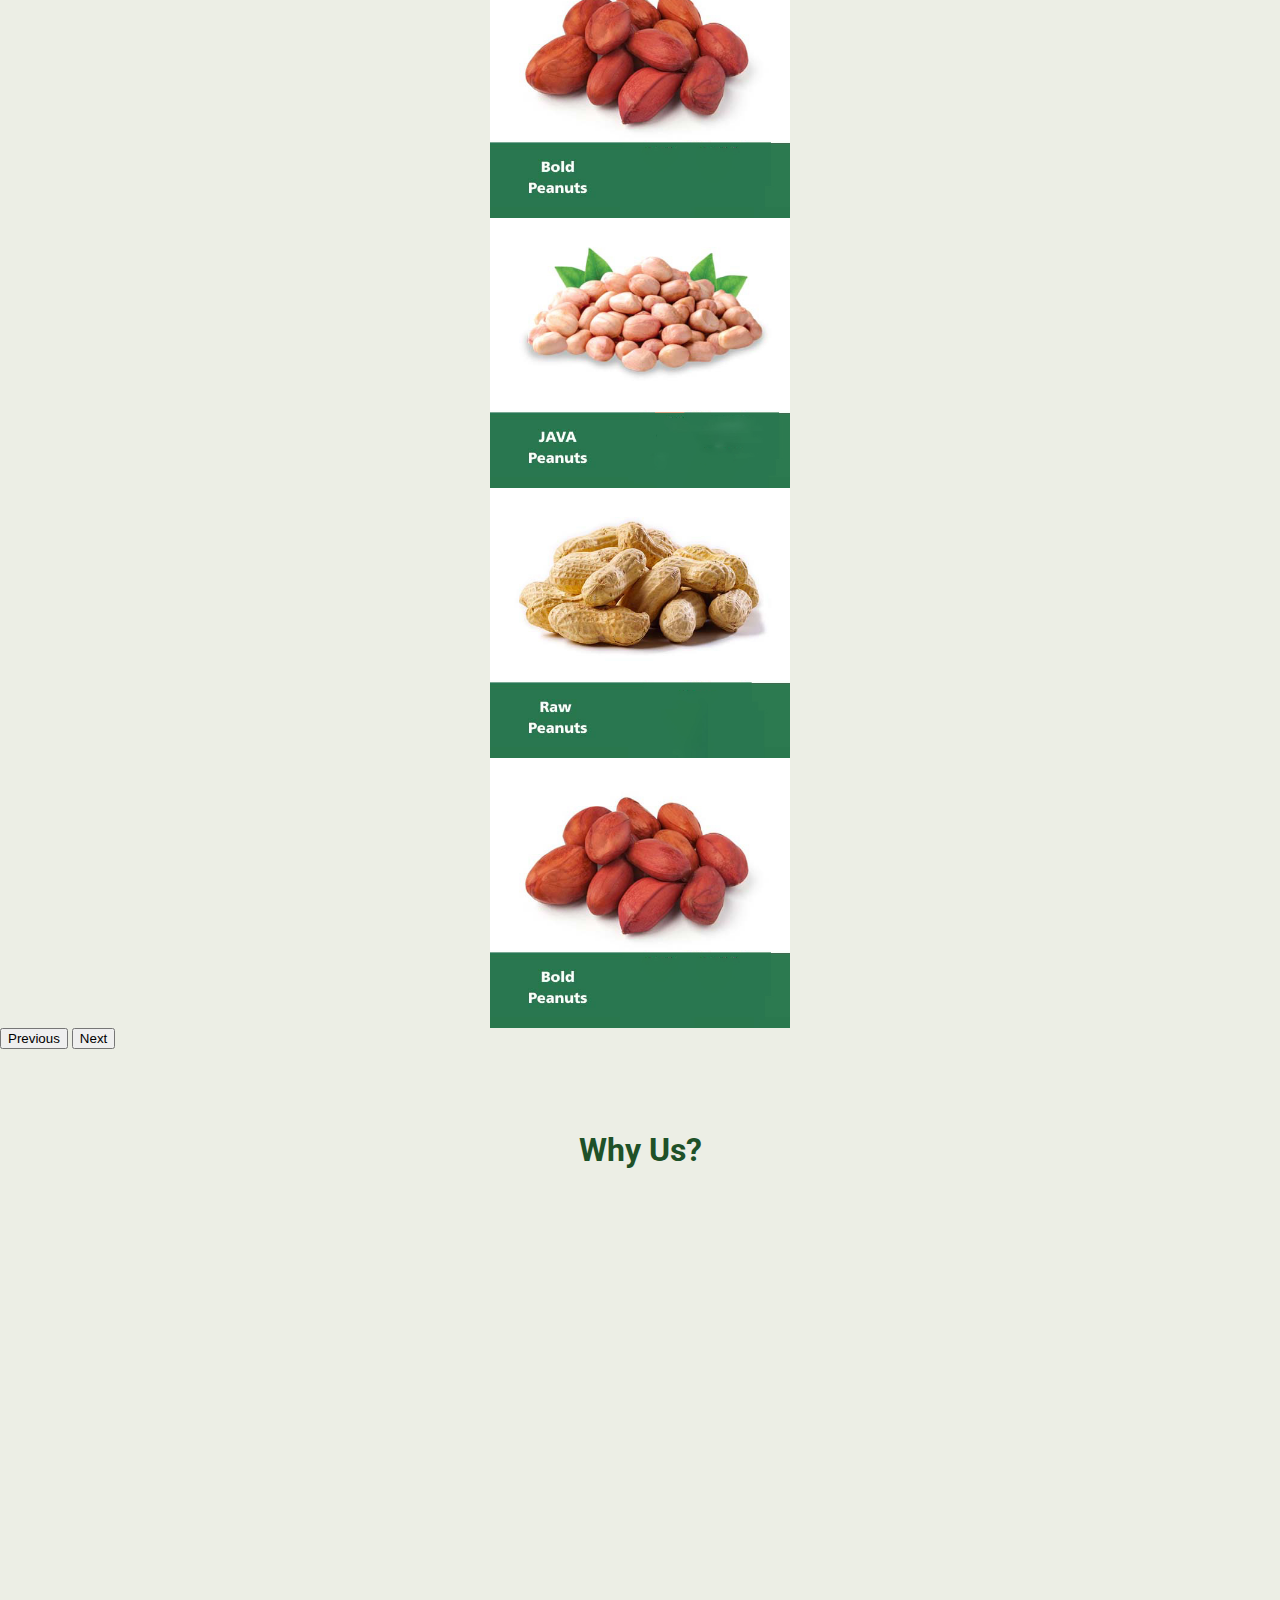
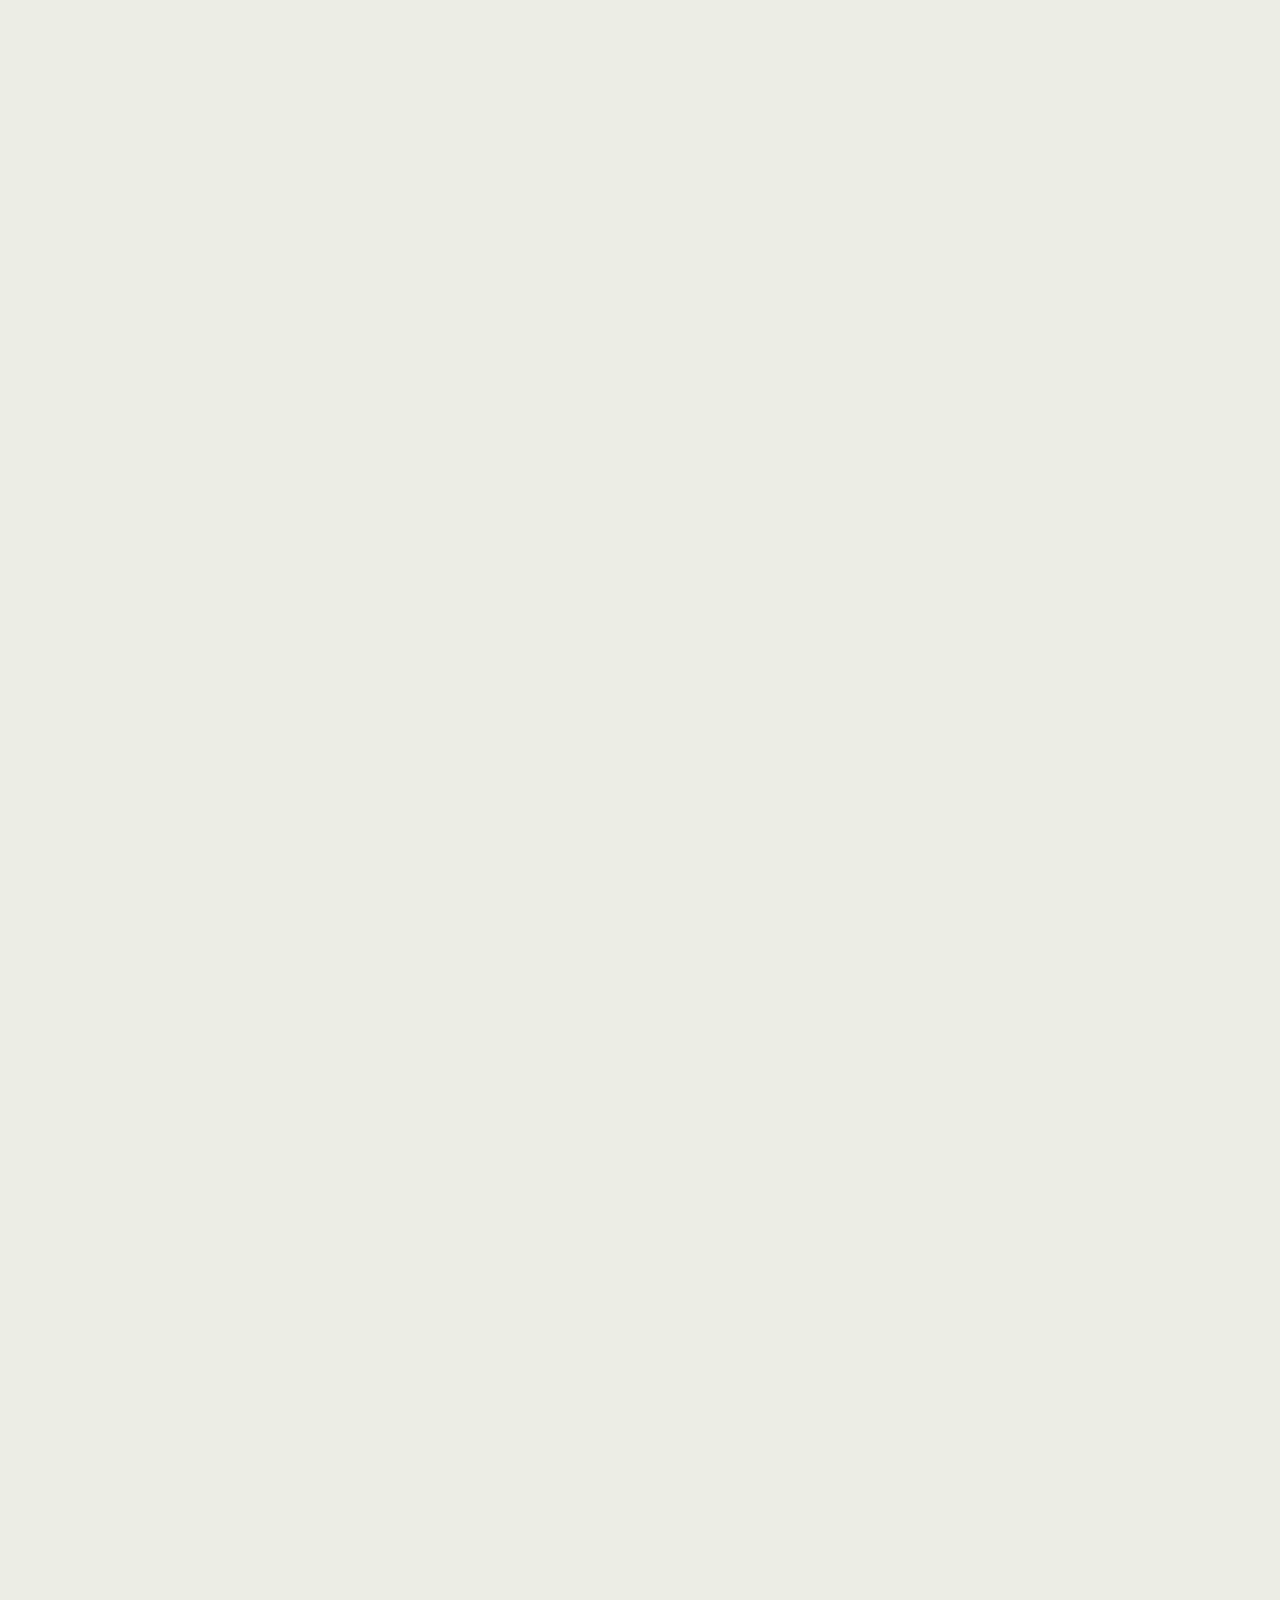
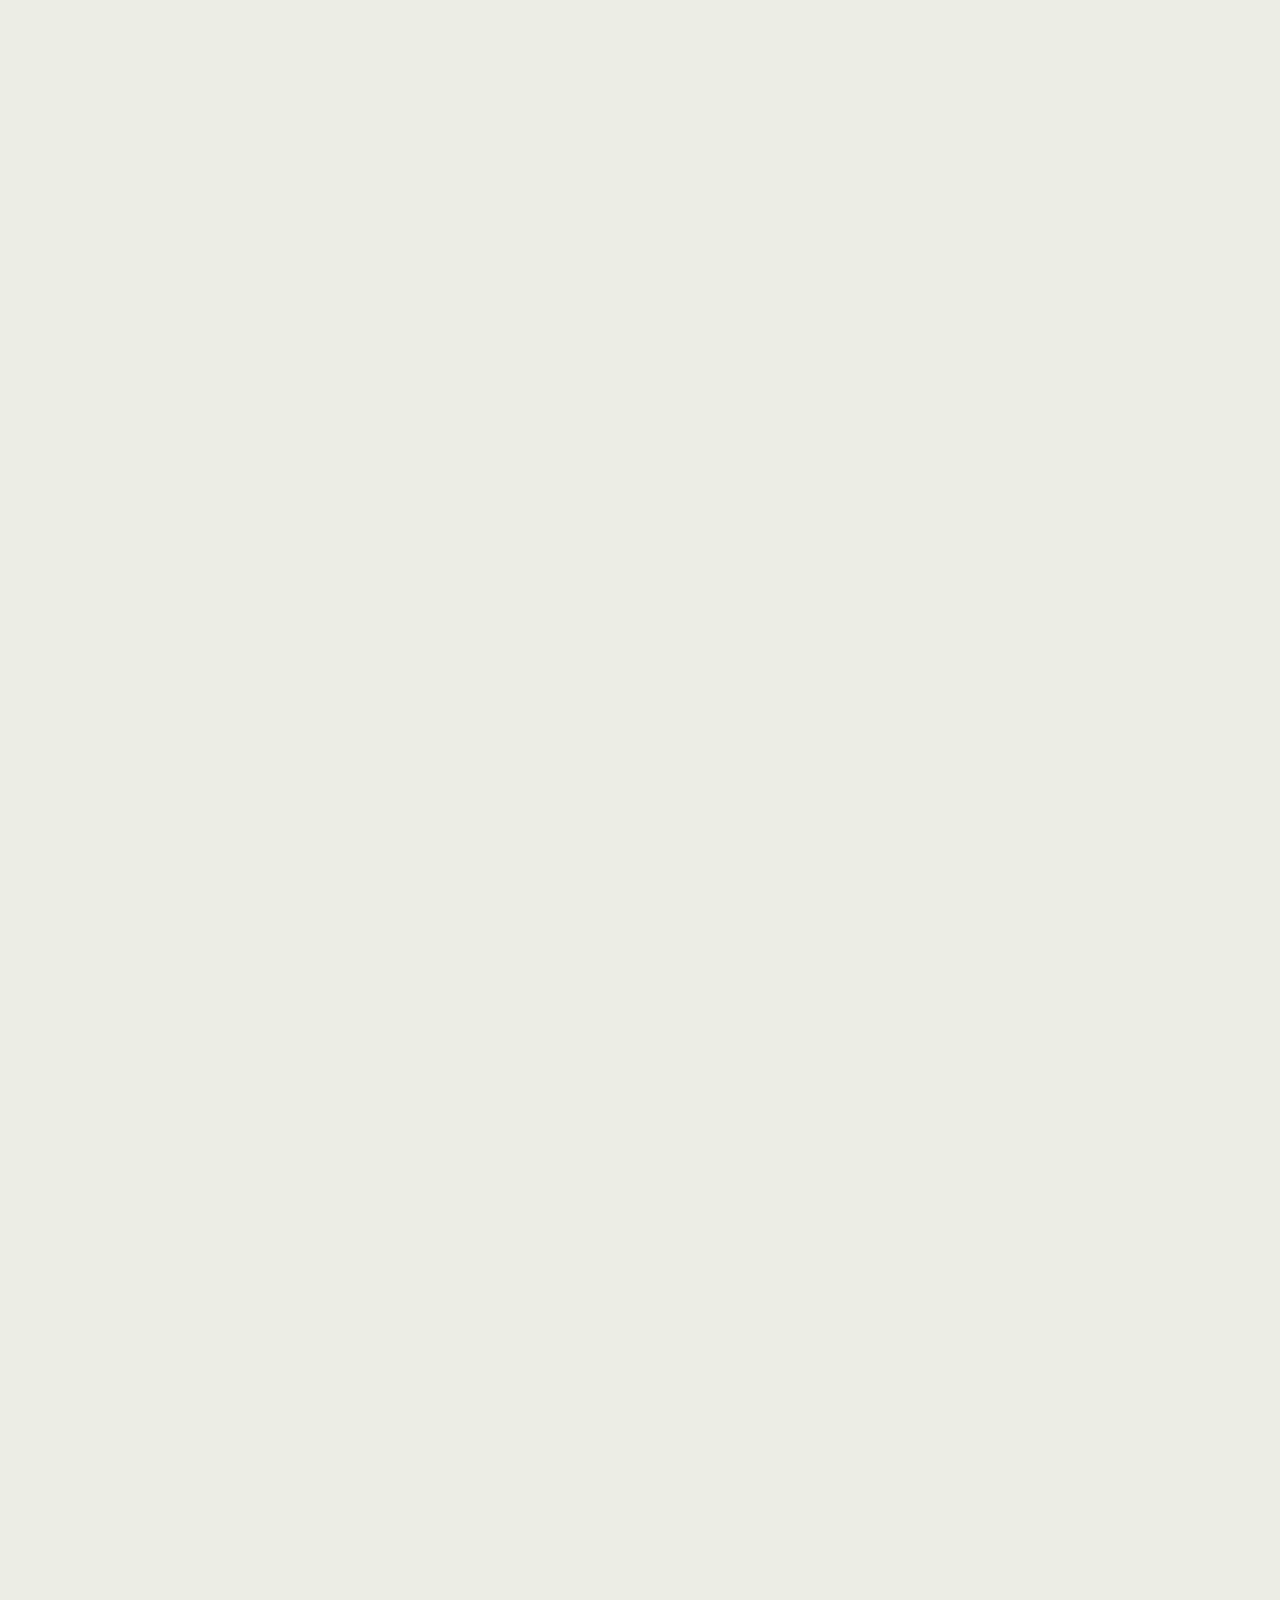
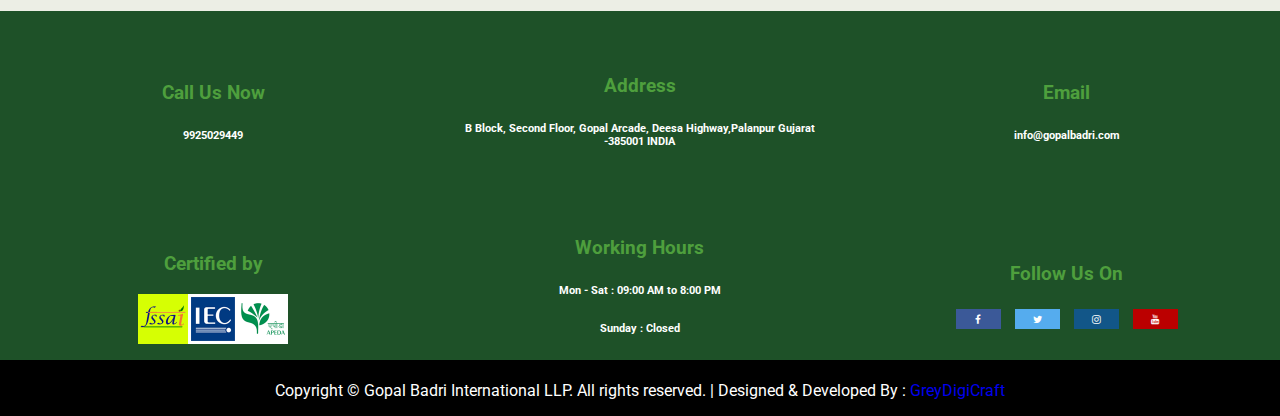
==== commit 63ad2339: "Add files via upload" ====
--- a/index.html
+++ b/index.html
@@ -4,8 +4,15 @@
     <!-- Required meta tags -->
     <meta charset="utf-8">
     <meta name="viewport" content="width=device-width, initial-scale=1">
+  <!-- Animation -->
+  <link href="https://unpkg.com/aos@2.3.1/dist/aos.css" rel="stylesheet">
+  <link
+    rel="stylesheet"
+    href="https://cdnjs.cloudflare.com/ajax/libs/animate.css/4.1.1/animate.min.css"
+  />
 
     <!-- Bootstrap CSS -->
+
     <link href="https://cdn.jsdelivr.net/npm/bootstrap@5.1.3/dist/css/bootstrap.min.css" rel="stylesheet" integrity="sha384-1BmE4kWBq78iYhFldvKuhfTAU6auU8tT94WrHftjDbrCEXSU1oBoqyl2QvZ6jIW3" crossorigin="anonymous">
     <link rel="stylesheet" href="https://cdnjs.cloudflare.com/ajax/libs/font-awesome/4.7.0/css/font-awesome.min.css">
     <link rel="preconnect" href="https://fonts.googleapis.com">
@@ -94,9 +101,9 @@
           <div class="carousel-item">
             <img src="img/2.jpg" class="d-block w-100" alt="...">
           </div>
-          <!-- <div class="carousel-item">
-            <img src="..." class="d-block w-100" alt="...">
-          </div> -->
+          <div class="carousel-item">
+            <img src="img/11.png" class="d-block w-100" alt="...">
+          </div>
         </div>
         <button class="carousel-control-prev" type="button" data-bs-target="#carouselExampleControls" data-bs-slide="prev">
           <span class="carousel-control-prev-icon" aria-hidden="true"></span>
@@ -114,8 +121,8 @@
                 <img src="img/3.jpg" alt="">
               </div>
               <div class="column2 col-xs-12 col-sm-12 col-md-6 col-lg-4">
-                <h4>Gopal Badri International LLP</h4>
-                <p>
+                <h4 data-aos="fade-down">Gopal Badri International LLP</h4>
+                <p data-aos="flip-right">
                     We at GOPAL Badri International LLP export peanuts.
                     The range is valued for purity, long shelf life,
                     nutritional value and absence of health and environment
@@ -123,12 +130,22 @@
                     containers to avoid damage and contamination with other goods.
                 </p>
 
-                <p>
+                <p data-aos="flip-right">
                     Our strategically positioned shelling, grading, importing and 
                     warehousing facilities – in the peanut growing green belt and
                     at ports – help us deliver a consistent supply. Local warehousing in
                     large consuming locations enable us to be a 
                     reliable partner to consumers such as factories and the local market.
+                </p>
+
+                <p>
+                  <h3>Certified By</h3>
+
+                  <div class="img-box">
+                    <img src="img/fssai.jpg" alt="">
+                    <img src="img/iec.png" alt="">
+                    <img src="img/APEDA.png" alt="">
+                  </div>
                 </p>
               </div>
           </div>
@@ -188,24 +205,24 @@
       <!-- Multi Caraousal Finish  -->
 
       <!--Caraousal of Products for Mobile -->
-      <div id="carouselExampleControls" class="carousel slide carousel-products-mobile" data-bs-ride="carousel">
+      <div id="carouselExampleControls1" class="carousel slide carousel-products-mobile" data-bs-ride="carousel">
         <div class="carousel-inner carousel-inner-products">
           <div class="carousel-item carousel-item-products active">
-            <img src="img/products/1.jpg" class="d-block w-100" alt="...">
+            <img data-aos="zoom-in" src="img/products/1.jpg" class="d-block w-100" alt="...">
           </div>
           <div class="carousel-item carousel-item-products">
-            <img src="img/products/2.jpg" class="d-block w-100" alt="...">
+            <img data-aos="zoom-in" src="img/products/2.jpg" class="d-block w-100" alt="...">
           </div>
 
           <div class="carousel-item carousel-item-products">
-            <img src="img/products/3.jpg" class="d-block w-100" alt="...">
-          </div>
-        </div>
-        <button class="carousel-control-prev" type="button" data-bs-target="#carouselExampleControls" data-bs-slide="prev">
+            <img data-aos="zoom-in" src="img/products/3.jpg" class="d-block w-100" alt="...">
+          </div>
+        </div>
+        <button class="carousel-control-prev" type="button" data-bs-target="#carouselExampleControls1" data-bs-slide="prev">
           <span class="carousel-control-prev-icon" aria-hidden="true"></span>
           <span class="visually-hidden">Previous</span>
         </button>
-        <button class="carousel-control-next" type="button" data-bs-target="#carouselExampleControls" data-bs-slide="next">
+        <button class="carousel-control-next" type="button" data-bs-target="#carouselExampleControls1" data-bs-slide="next">
           <span class="carousel-control-next-icon" aria-hidden="true"></span>
           <span class="visually-hidden">Next</span>
         </button>
@@ -220,7 +237,7 @@
 
       <div class="why-us">
           <div class="row align-items-center">
-            <div class=" why-us-box col-sm-6 col-lg-3 justify-content-center text-center">
+            <div data-aos="fade-down" class=" why-us-box col-sm-6 col-lg-3 justify-content-center text-center" >
               <div class="why-us-box-text">
                 <h1>
                   01
@@ -232,7 +249,7 @@
               <img src="img/WhyUS/1.jpg" alt="">
             </div>
 
-            <div class="why-us-box col-sm-6 col-lg-3  justify-content-center text-center">
+            <div  data-aos="fade-down" class="why-us-box col-sm-6 col-lg-3  justify-content-center text-center">
               <div class="why-us-box-text">
                 <h1>
                   02
@@ -244,7 +261,7 @@
               <img src="img/WhyUS/2.jpg" alt="">
             </div>
 
-            <div class="why-us-box col-sm-6 col-lg-3 justify-content-center text-center">
+            <div  data-aos="fade-down" class="why-us-box col-sm-6 col-lg-3 justify-content-center text-center">
               <div class="why-us-box-text">
                 <h1>
                   03
@@ -256,7 +273,7 @@
               <img src="img/WhyUS/3.jpg" alt="">
             </div>
 
-            <div class="why-us-box col-sm-6 col-lg-3 justify-content-center text-center">
+            <div  data-aos="fade-down" class="why-us-box col-sm-6 col-lg-3 justify-content-center text-center">
               <div class="why-us-box-text">
                 <h1>
                   04
@@ -265,34 +282,31 @@
                   We are very Competitive
                 </h6>
               </div> 
-              <img src="img/WhyUS/4.jpg" alt="">
+              <img  src="img/WhyUS/4.jpg" alt="">
             </div>
           </div>
       </div>
 
       <!-- Map -->
 
-      <iframe src="https://www.google.com/maps/embed?pb=!1m14!1m12!1m3!1d14601.532637195813!2d72.3891192!3d23.804970349999998!2m3!1f0!2f0!3f0!3m2!1i1024!2i768!4f13.1!5e0!3m2!1sen!2sin!4v1634655933311!5m2!1sen!2sin" width="100%" height="450" style="border:0;" allowfullscreen="" loading="lazy"></iframe>
-
-
+     <iframe src="https://www.google.com/maps/embed?pb=!1m18!1m12!1m3!1d116443.48864694058!2d72.23793256899309!3d24.211716637731733!2m3!1f0!2f0!3f0!3m2!1i1024!2i768!4f13.1!3m3!1m2!1s0x395ceb2f3a168bbd%3A0x46db0b9c6d49b5e2!2sGopal%20Arcade!5e0!3m2!1sen!2sin!4v1638791227356!5m2!1sen!2sin" width="100%" height="450" style="border:0;" allowfullscreen="" loading="lazy"></iframe>
+     
       <!-- Footer -->
       <div class="footer">
         
         <div class="footer-row-1">
           <div class="column-1">
             <h3>Call Us Now</h3>
-            <h6>6783459081</h6>
+            <h6>9925029449</h6>
           </div>
           <div class="column-2">
             <h3>Address</h3>
-            <h6>Deesa Highway,
-              Behind Congress Bhavan ,
-              Palanpur, Banaskantha,
+            <h6>B Block, Second Floor, Gopal Arcade, Deesa Highway,Palanpur
               Gujarat -385001 INDIA</h6>
           </div>
           <div class="column-3">
             <h3>Email</h3>
-            <h6>karunamurti@gmail.com</h6>
+            <h6>info@gopalbadri.com</h6>
           </div>
         </div>
 
@@ -309,7 +323,7 @@
           </div>
           <div class="column-2">
             <h3>Working Hours</h3>
-            <h6>Mon - Sat : 10:00 AM to 6:00 PM
+            <h6>Mon - Sat : 09:00 AM to 8:00 PM
               </h6>
 
               <h6>Sunday : Closed</h6>
@@ -329,15 +343,23 @@
             | Designed & Developed By : <a target="_blank" href="https://greydigicraft.in/">GreyDigiCraft</a></p>
         </div>
       </div>
+
+      
     <!-- Optional JavaScript; choose one of the two! -->
 
     <!-- Option 1: Bootstrap Bundle with Popper -->
     <script src="https://cdn.jsdelivr.net/npm/bootstrap@5.1.3/dist/js/bootstrap.bundle.min.js" integrity="sha384-ka7Sk0Gln4gmtz2MlQnikT1wXgYsOg+OMhuP+IlRH9sENBO0LRn5q+8nbTov4+1p" crossorigin="anonymous"></script>
     <script src="app.js"></script>
+    <script src="https://unpkg.com/aos@2.3.1/dist/aos.js"></script>
+    <script>
+      AOS.init();
+  </script>
+
     <!-- Option 2: Separate Popper and Bootstrap JS -->
     <!--
     <script src="https://cdn.jsdelivr.net/npm/@popperjs/core@2.10.2/dist/umd/popper.min.js" integrity="sha384-7+zCNj/IqJ95wo16oMtfsKbZ9ccEh31eOz1HGyDuCQ6wgnyJNSYdrPa03rtR1zdB" crossorigin="anonymous"></script>
     <script src="https://cdn.jsdelivr.net/npm/bootstrap@5.1.3/dist/js/bootstrap.min.js" integrity="sha384-QJHtvGhmr9XOIpI6YVutG+2QOK9T+ZnN4kzFN1RtK3zEFEIsxhlmWl5/YESvpZ13" crossorigin="anonymous"></script>
     -->
-  </body>
+
+</body>
 </html>--- a/css/style.css
+++ b/css/style.css
@@ -18,7 +18,9 @@
     background-color: #1E5128 !important;
 }
 
+
 .logo-box{
+    border: 2px solid red;
     height: 15vh;
 }
 .logo-box .row{
@@ -28,8 +30,9 @@
     width: 20%;
 }
 .logo{
-    width: 100%;
-    height: 100%;
+    /* border: 2px solid red; */
+    width: 70%;
+    height: 55%;
 }
 
 .nav-item a{
@@ -175,6 +178,10 @@
         display: none;
     }
 
+    .img-box img{
+        display: block;
+    }
+
     
 
     .carousel-inner-products{
@@ -256,7 +263,7 @@
     background-color: black;
     color: white;
     text-align: center;
-    height: 5vh;
+    /* height: 5vh; */
     display: grid;
     /* padding-top: 2px; */
   
